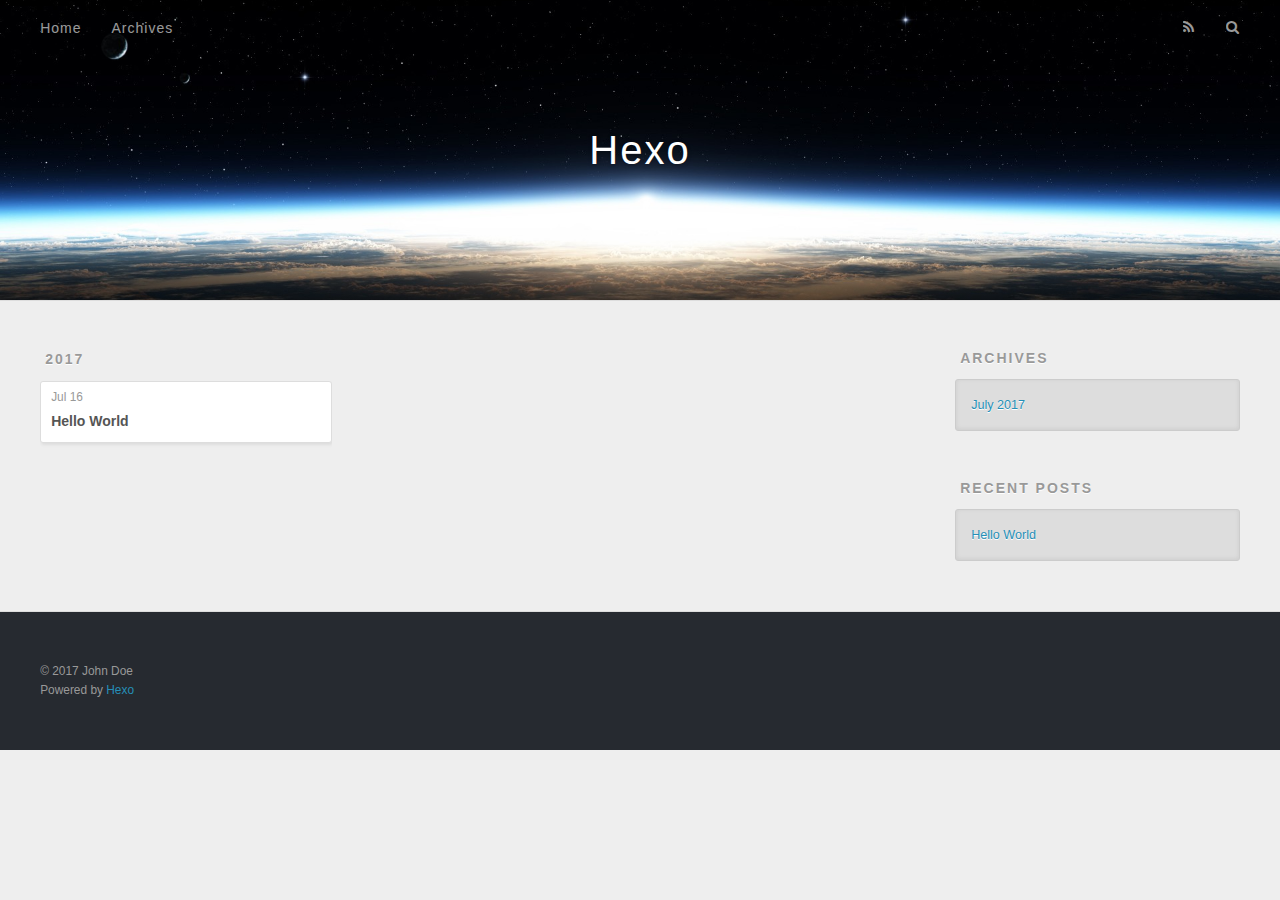
==== archives/index.html @ 39131662 "Site updated: 2017-07-16 11:35:15" ====
<!DOCTYPE html>
<html>
<head>
  <meta charset="utf-8">
  
  <title>Archives | Hexo</title>
  <meta name="viewport" content="width=device-width, initial-scale=1, maximum-scale=1">
  <meta property="og:type" content="website">
<meta property="og:title" content="Hexo">
<meta property="og:url" content="http://yoursite.com/archives/index.html">
<meta property="og:site_name" content="Hexo">
<meta name="twitter:card" content="summary">
<meta name="twitter:title" content="Hexo">
  
    <link rel="alternate" href="/atom.xml" title="Hexo" type="application/atom+xml">
  
  
    <link rel="icon" href="/favicon.png">
  
  
    <link href="//fonts.googleapis.com/css?family=Source+Code+Pro" rel="stylesheet" type="text/css">
  
  <link rel="stylesheet" href="/css/style.css">
  

</head>

<body>
  <div id="container">
    <div id="wrap">
      <header id="header">
  <div id="banner"></div>
  <div id="header-outer" class="outer">
    <div id="header-title" class="inner">
      <h1 id="logo-wrap">
        <a href="/" id="logo">Hexo</a>
      </h1>
      
    </div>
    <div id="header-inner" class="inner">
      <nav id="main-nav">
        <a id="main-nav-toggle" class="nav-icon"></a>
        
          <a class="main-nav-link" href="/">Home</a>
        
          <a class="main-nav-link" href="/archives">Archives</a>
        
      </nav>
      <nav id="sub-nav">
        
          <a id="nav-rss-link" class="nav-icon" href="/atom.xml" title="RSS Feed"></a>
        
        <a id="nav-search-btn" class="nav-icon" title="Search"></a>
      </nav>
      <div id="search-form-wrap">
        <form action="//google.com/search" method="get" accept-charset="UTF-8" class="search-form"><input type="search" name="q" class="search-form-input" placeholder="Search"><button type="submit" class="search-form-submit">&#xF002;</button><input type="hidden" name="sitesearch" value="http://yoursite.com"></form>
      </div>
    </div>
  </div>
</header>
      <div class="outer">
        <section id="main">
  
  
    
    
      
      
      <section class="archives-wrap">
        <div class="archive-year-wrap">
          <a href="/archives/2017" class="archive-year">2017</a>
        </div>
        <div class="archives">
    
    <article class="archive-article archive-type-post">
  <div class="archive-article-inner">
    <header class="archive-article-header">
      <a href="/2017/07/16/hello-world/" class="archive-article-date">
  <time datetime="2017-07-16T03:01:49.778Z" itemprop="datePublished">Jul 16</time>
</a>
      
  
    <h1 itemprop="name">
      <a class="archive-article-title" href="/2017/07/16/hello-world/">Hello World</a>
    </h1>
  

    </header>
  </div>
</article>
  
  
    </div></section>
  

</section>
        
          <aside id="sidebar">
  
    

  
    

  
    
  
    
  <div class="widget-wrap">
    <h3 class="widget-title">Archives</h3>
    <div class="widget">
      <ul class="archive-list"><li class="archive-list-item"><a class="archive-list-link" href="/archives/2017/07/">July 2017</a></li></ul>
    </div>
  </div>


  
    
  <div class="widget-wrap">
    <h3 class="widget-title">Recent Posts</h3>
    <div class="widget">
      <ul>
        
          <li>
            <a href="/2017/07/16/hello-world/">Hello World</a>
          </li>
        
      </ul>
    </div>
  </div>

  
</aside>
        
      </div>
      <footer id="footer">
  
  <div class="outer">
    <div id="footer-info" class="inner">
      &copy; 2017 John Doe<br>
      Powered by <a href="http://hexo.io/" target="_blank">Hexo</a>
    </div>
  </div>
</footer>
    </div>
    <nav id="mobile-nav">
  
    <a href="/" class="mobile-nav-link">Home</a>
  
    <a href="/archives" class="mobile-nav-link">Archives</a>
  
</nav>
    

<script src="//ajax.googleapis.com/ajax/libs/jquery/2.0.3/jquery.min.js"></script>


  <link rel="stylesheet" href="/fancybox/jquery.fancybox.css">
  <script src="/fancybox/jquery.fancybox.pack.js"></script>


<script src="/js/script.js"></script>

  </div>
</body>
</html>
---- css/style.css ----
body {
  width: 100%;
}
body:before,
body:after {
  content: "";
  display: table;
}
body:after {
  clear: both;
}
html,
body,
div,
span,
applet,
object,
iframe,
h1,
h2,
h3,
h4,
h5,
h6,
p,
blockquote,
pre,
a,
abbr,
acronym,
address,
big,
cite,
code,
del,
dfn,
em,
img,
ins,
kbd,
q,
s,
samp,
small,
strike,
strong,
sub,
sup,
tt,
var,
dl,
dt,
dd,
ol,
ul,
li,
fieldset,
form,
label,
legend,
table,
caption,
tbody,
tfoot,
thead,
tr,
th,
td {
  margin: 0;
  padding: 0;
  border: 0;
  outline: 0;
  font-weight: inherit;
  font-style: inherit;
  font-family: inherit;
  font-size: 100%;
  vertical-align: baseline;
}
body {
  line-height: 1;
  color: #000;
  background: #fff;
}
ol,
ul {
  list-style: none;
}
table {
  border-collapse: separate;
  border-spacing: 0;
  vertical-align: middle;
}
caption,
th,
td {
  text-align: left;
  font-weight: normal;
  vertical-align: middle;
}
a img {
  border: none;
}
input,
button {
  margin: 0;
  padding: 0;
}
input::-moz-focus-inner,
button::-moz-focus-inner {
  border: 0;
  padding: 0;
}
@font-face {
  font-family: FontAwesome;
  font-style: normal;
  font-weight: normal;
  src: url("fonts/fontawesome-webfont.eot?v=#4.0.3");
  src: url("fonts/fontawesome-webfont.eot?#iefix&v=#4.0.3") format("embedded-opentype"), url("fonts/fontawesome-webfont.woff?v=#4.0.3") format("woff"), url("fonts/fontawesome-webfont.ttf?v=#4.0.3") format("truetype"), url("fonts/fontawesome-webfont.svg#fontawesomeregular?v=#4.0.3") format("svg");
}
html,
body,
#container {
  height: 100%;
}
body {
  background: #eee;
  font: 14px "Helvetica Neue", Helvetica, Arial, sans-serif;
  -webkit-text-size-adjust: 100%;
}
.outer {
  max-width: 1220px;
  margin: 0 auto;
  padding: 0 20px;
}
.outer:before,
.outer:after {
  content: "";
  display: table;
}
.outer:after {
  clear: both;
}
.inner {
  display: inline;
  float: left;
  width: 98.33333333333333%;
  margin: 0 0.833333333333333%;
}
.left,
.alignleft {
  float: left;
}
.right,
.alignright {
  float: right;
}
.clear {
  clear: both;
}
#container {
  position: relative;
}
.mobile-nav-on {
  overflow: hidden;
}
#wrap {
  height: 100%;
  width: 100%;
  position: absolute;
  top: 0;
  left: 0;
  -webkit-transition: 0.2s ease-out;
  -moz-transition: 0.2s ease-out;
  -ms-transition: 0.2s ease-out;
  transition: 0.2s ease-out;
  z-index: 1;
  background: #eee;
}
.mobile-nav-on #wrap {
  left: 280px;
}
@media screen and (min-width: 768px) {
  #main {
    display: inline;
    float: left;
    width: 73.33333333333333%;
    margin: 0 0.833333333333333%;
  }
}
.article-date,
.article-category-link,
.archive-year,
.widget-title {
  text-decoration: none;
  text-transform: uppercase;
  letter-spacing: 2px;
  color: #999;
  margin-bottom: 1em;
  margin-left: 5px;
  line-height: 1em;
  text-shadow: 0 1px #fff;
  font-weight: bold;
}
.article-inner,
.archive-article-inner {
  background: #fff;
  -webkit-box-shadow: 1px 2px 3px #ddd;
  box-shadow: 1px 2px 3px #ddd;
  border: 1px solid #ddd;
  border-radius: 3px;
}
.article-entry h1,
.widget h1 {
  font-size: 2em;
}
.article-entry h2,
.widget h2 {
  font-size: 1.5em;
}
.article-entry h3,
.widget h3 {
  font-size: 1.3em;
}
.article-entry h4,
.widget h4 {
  font-size: 1.2em;
}
.article-entry h5,
.widget h5 {
  font-size: 1em;
}
.article-entry h6,
.widget h6 {
  font-size: 1em;
  color: #999;
}
.article-entry hr,
.widget hr {
  border: 1px dashed #ddd;
}
.article-entry strong,
.widget strong {
  font-weight: bold;
}
.article-entry em,
.widget em,
.article-entry cite,
.widget cite {
  font-style: italic;
}
.article-entry sup,
.widget sup,
.article-entry sub,
.widget sub {
  font-size: 0.75em;
  line-height: 0;
  position: relative;
  vertical-align: baseline;
}
.article-entry sup,
.widget sup {
  top: -0.5em;
}
.article-entry sub,
.widget sub {
  bottom: -0.2em;
}
.article-entry small,
.widget small {
  font-size: 0.85em;
}
.article-entry acronym,
.widget acronym,
.article-entry abbr,
.widget abbr {
  border-bottom: 1px dotted;
}
.article-entry ul,
.widget ul,
.article-entry ol,
.widget ol,
.article-entry dl,
.widget dl {
  margin: 0 20px;
  line-height: 1.6em;
}
.article-entry ul ul,
.widget ul ul,
.article-entry ol ul,
.widget ol ul,
.article-entry ul ol,
.widget ul ol,
.article-entry ol ol,
.widget ol ol {
  margin-top: 0;
  margin-bottom: 0;
}
.article-entry ul,
.widget ul {
  list-style: disc;
}
.article-entry ol,
.widget ol {
  list-style: decimal;
}
.article-entry dt,
.widget dt {
  font-weight: bold;
}
#header {
  height: 300px;
  position: relative;
  border-bottom: 1px solid #ddd;
}
#header:before,
#header:after {
  content: "";
  position: absolute;
  left: 0;
  right: 0;
  height: 40px;
}
#header:before {
  top: 0;
  background: -webkit-linear-gradient(rgba(0,0,0,0.2), transparent);
  background: -moz-linear-gradient(rgba(0,0,0,0.2), transparent);
  background: -ms-linear-gradient(rgba(0,0,0,0.2), transparent);
  background: linear-gradient(rgba(0,0,0,0.2), transparent);
}
#header:after {
  bottom: 0;
  background: -webkit-linear-gradient(transparent, rgba(0,0,0,0.2));
  background: -moz-linear-gradient(transparent, rgba(0,0,0,0.2));
  background: -ms-linear-gradient(transparent, rgba(0,0,0,0.2));
  background: linear-gradient(transparent, rgba(0,0,0,0.2));
}
#header-outer {
  height: 100%;
  position: relative;
}
#header-inner {
  position: relative;
  overflow: hidden;
}
#banner {
  position: absolute;
  top: 0;
  left: 0;
  width: 100%;
  height: 100%;
  background: url("images/banner.jpg") center #000;
  -webkit-background-size: cover;
  -moz-background-size: cover;
  background-size: cover;
  z-index: -1;
}
#header-title {
  text-align: center;
  height: 40px;
  position: absolute;
  top: 50%;
  left: 0;
  margin-top: -20px;
}
#logo,
#subtitle {
  text-decoration: none;
  color: #fff;
  font-weight: 300;
  text-shadow: 0 1px 4px rgba(0,0,0,0.3);
}
#logo {
  font-size: 40px;
  line-height: 40px;
  letter-spacing: 2px;
}
#subtitle {
  font-size: 16px;
  line-height: 16px;
  letter-spacing: 1px;
}
#subtitle-wrap {
  margin-top: 16px;
}
#main-nav {
  float: left;
  margin-left: -15px;
}
.nav-icon,
.main-nav-link {
  float: left;
  color: #fff;
  opacity: 0.6;
  text-decoration: none;
  text-shadow: 0 1px rgba(0,0,0,0.2);
  -webkit-transition: opacity 0.2s;
  -moz-transition: opacity 0.2s;
  -ms-transition: opacity 0.2s;
  transition: opacity 0.2s;
  display: block;
  padding: 20px 15px;
}
.nav-icon:hover,
.main-nav-link:hover {
  opacity: 1;
}
.nav-icon {
  font-family: FontAwesome;
  text-align: center;
  font-size: 14px;
  width: 14px;
  height: 14px;
  padding: 20px 15px;
  position: relative;
  cursor: pointer;
}
.main-nav-link {
  font-weight: 300;
  letter-spacing: 1px;
}
@media screen and (max-width: 479px) {
  .main-nav-link {
    display: none;
  }
}
#main-nav-toggle {
  display: none;
}
#main-nav-toggle:before {
  content: "\f0c9";
}
@media screen and (max-width: 479px) {
  #main-nav-toggle {
    display: block;
  }
}
#sub-nav {
  float: right;
  margin-right: -15px;
}
#nav-rss-link:before {
  content: "\f09e";
}
#nav-search-btn:before {
  content: "\f002";
}
#search-form-wrap {
  position: absolute;
  top: 15px;
  width: 150px;
  height: 30px;
  right: -150px;
  opacity: 0;
  -webkit-transition: 0.2s ease-out;
  -moz-transition: 0.2s ease-out;
  -ms-transition: 0.2s ease-out;
  transition: 0.2s ease-out;
}
#search-form-wrap.on {
  opacity: 1;
  right: 0;
}
@media screen and (max-width: 479px) {
  #search-form-wrap {
    width: 100%;
    right: -100%;
  }
}
.search-form {
  position: absolute;
  top: 0;
  left: 0;
  right: 0;
  background: #fff;
  padding: 5px 15px;
  border-radius: 15px;
  -webkit-box-shadow: 0 0 10px rgba(0,0,0,0.3);
  box-shadow: 0 0 10px rgba(0,0,0,0.3);
}
.search-form-input {
  border: none;
  background: none;
  color: #555;
  width: 100%;
  font: 13px "Helvetica Neue", Helvetica, Arial, sans-serif;
  outline: none;
}
.search-form-input::-webkit-search-results-decoration,
.search-form-input::-webkit-search-cancel-button {
  -webkit-appearance: none;
}
.search-form-submit {
  position: absolute;
  top: 50%;
  right: 10px;
  margin-top: -7px;
  font: 13px FontAwesome;
  border: none;
  background: none;
  color: #bbb;
  cursor: pointer;
}
.search-form-submit:hover,
.search-form-submit:focus {
  color: #777;
}
.article {
  margin: 50px 0;
}
.article-inner {
  overflow: hidden;
}
.article-meta:before,
.article-meta:after {
  content: "";
  display: table;
}
.article-meta:after {
  clear: both;
}
.article-date {
  float: left;
}
.article-category {
  float: left;
  line-height: 1em;
  color: #ccc;
  text-shadow: 0 1px #fff;
  margin-left: 8px;
}
.article-category:before {
  content: "\2022";
}
.article-category-link {
  margin: 0 12px 1em;
}
.article-header {
  padding: 20px 20px 0;
}
.article-title {
  text-decoration: none;
  font-size: 2em;
  font-weight: bold;
  color: #555;
  line-height: 1.1em;
  -webkit-transition: color 0.2s;
  -moz-transition: color 0.2s;
  -ms-transition: color 0.2s;
  transition: color 0.2s;
}
a.article-title:hover {
  color: #258fb8;
}
.article-entry {
  color: #555;
  padding: 0 20px;
}
.article-entry:before,
.article-entry:after {
  content: "";
  display: table;
}
.article-entry:after {
  clear: both;
}
.article-entry p,
.article-entry table {
  line-height: 1.6em;
  margin: 1.6em 0;
}
.article-entry h1,
.article-entry h2,
.article-entry h3,
.article-entry h4,
.article-entry h5,
.article-entry h6 {
  font-weight: bold;
}
.article-entry h1,
.article-entry h2,
.article-entry h3,
.article-entry h4,
.article-entry h5,
.article-entry h6 {
  line-height: 1.1em;
  margin: 1.1em 0;
}
.article-entry a {
  color: #258fb8;
  text-decoration: none;
}
.article-entry a:hover {
  text-decoration: underline;
}
.article-entry ul,
.article-entry ol,
.article-entry dl {
  margin-top: 1.6em;
  margin-bottom: 1.6em;
}
.article-entry img,
.article-entry video {
  max-width: 100%;
  height: auto;
  display: block;
  margin: auto;
}
.article-entry iframe {
  border: none;
}
.article-entry table {
  width: 100%;
  border-collapse: collapse;
  border-spacing: 0;
}
.article-entry th {
  font-weight: bold;
  border-bottom: 3px solid #ddd;
  padding-bottom: 0.5em;
}
.article-entry td {
  border-bottom: 1px solid #ddd;
  padding: 10px 0;
}
.article-entry blockquote {
  font-family: Georgia, "Times New Roman", serif;
  font-size: 1.4em;
  margin: 1.6em 20px;
  text-align: center;
}
.article-entry blockquote footer {
  font-size: 14px;
  margin: 1.6em 0;
  font-family: "Helvetica Neue", Helvetica, Arial, sans-serif;
}
.article-entry blockquote footer cite:before {
  content: "—";
  padding: 0 0.5em;
}
.article-entry .pullquote {
  text-align: left;
  width: 45%;
  margin: 0;
}
.article-entry .pullquote.left {
  margin-left: 0.5em;
  margin-right: 1em;
}
.article-entry .pullquote.right {
  margin-right: 0.5em;
  margin-left: 1em;
}
.article-entry .caption {
  color: #999;
  display: block;
  font-size: 0.9em;
  margin-top: 0.5em;
  position: relative;
  text-align: center;
}
.article-entry .video-container {
  position: relative;
  padding-top: 56.25%;
  height: 0;
  overflow: hidden;
}
.article-entry .video-container iframe,
.article-entry .video-container object,
.article-entry .video-container embed {
  position: absolute;
  top: 0;
  left: 0;
  width: 100%;
  height: 100%;
  margin-top: 0;
}
.article-more-link a {
  display: inline-block;
  line-height: 1em;
  padding: 6px 15px;
  border-radius: 15px;
  background: #eee;
  color: #999;
  text-shadow: 0 1px #fff;
  text-decoration: none;
}
.article-more-link a:hover {
  background: #258fb8;
  color: #fff;
  text-decoration: none;
  text-shadow: 0 1px #1e7293;
}
.article-footer {
  font-size: 0.85em;
  line-height: 1.6em;
  border-top: 1px solid #ddd;
  padding-top: 1.6em;
  margin: 0 20px 20px;
}
.article-footer:before,
.article-footer:after {
  content: "";
  display: table;
}
.article-footer:after {
  clear: both;
}
.article-footer a {
  color: #999;
  text-decoration: none;
}
.article-footer a:hover {
  color: #555;
}
.article-tag-list-item {
  float: left;
  margin-right: 10px;
}
.article-tag-list-link:before {
  content: "#";
}
.article-comment-link {
  float: right;
}
.article-comment-link:before {
  content: "\f075";
  font-family: FontAwesome;
  padding-right: 8px;
}
.article-share-link {
  cursor: pointer;
  float: right;
  margin-left: 20px;
}
.article-share-link:before {
  content: "\f064";
  font-family: FontAwesome;
  padding-right: 6px;
}
#article-nav {
  position: relative;
}
#article-nav:before,
#article-nav:after {
  content: "";
  display: table;
}
#article-nav:after {
  clear: both;
}
@media screen and (min-width: 768px) {
  #article-nav {
    margin: 50px 0;
  }
  #article-nav:before {
    width: 8px;
    height: 8px;
    position: absolute;
    top: 50%;
    left: 50%;
    margin-top: -4px;
    margin-left: -4px;
    content: "";
    border-radius: 50%;
    background: #ddd;
    -webkit-box-shadow: 0 1px 2px #fff;
    box-shadow: 0 1px 2px #fff;
  }
}
.article-nav-link-wrap {
  text-decoration: none;
  text-shadow: 0 1px #fff;
  color: #999;
  -webkit-box-sizing: border-box;
  -moz-box-sizing: border-box;
  box-sizing: border-box;
  margin-top: 50px;
  text-align: center;
  display: block;
}
.article-nav-link-wrap:hover {
  color: #555;
}
@media screen and (min-width: 768px) {
  .article-nav-link-wrap {
    width: 50%;
    margin-top: 0;
  }
}
@media screen and (min-width: 768px) {
  #article-nav-newer {
    float: left;
    text-align: right;
    padding-right: 20px;
  }
}
@media screen and (min-width: 768px) {
  #article-nav-older {
    float: right;
    text-align: left;
    padding-left: 20px;
  }
}
.article-nav-caption {
  text-transform: uppercase;
  letter-spacing: 2px;
  color: #ddd;
  line-height: 1em;
  font-weight: bold;
}
#article-nav-newer .article-nav-caption {
  margin-right: -2px;
}
.article-nav-title {
  font-size: 0.85em;
  line-height: 1.6em;
  margin-top: 0.5em;
}
.article-share-box {
  position: absolute;
  display: none;
  background: #fff;
  -webkit-box-shadow: 1px 2px 10px rgba(0,0,0,0.2);
  box-shadow: 1px 2px 10px rgba(0,0,0,0.2);
  border-radius: 3px;
  margin-left: -145px;
  overflow: hidden;
  z-index: 1;
}
.article-share-box.on {
  display: block;
}
.article-share-input {
  width: 100%;
  background: none;
  -webkit-box-sizing: border-box;
  -moz-box-sizing: border-box;
  box-sizing: border-box;
  font: 14px "Helvetica Neue", Helvetica, Arial, sans-serif;
  padding: 0 15px;
  color: #555;
  outline: none;
  border: 1px solid #ddd;
  border-radius: 3px 3px 0 0;
  height: 36px;
  line-height: 36px;
}
.article-share-links {
  background: #eee;
}
.article-share-links:before,
.article-share-links:after {
  content: "";
  display: table;
}
.article-share-links:after {
  clear: both;
}
.article-share-twitter,
.article-share-facebook,
.article-share-pinterest,
.article-share-google {
  width: 50px;
  height: 36px;
  display: block;
  float: left;
  position: relative;
  color: #999;
  text-shadow: 0 1px #fff;
}
.article-share-twitter:before,
.article-share-facebook:before,
.article-share-pinterest:before,
.article-share-google:before {
  font-size: 20px;
  font-family: FontAwesome;
  width: 20px;
  height: 20px;
  position: absolute;
  top: 50%;
  left: 50%;
  margin-top: -10px;
  margin-left: -10px;
  text-align: center;
}
.article-share-twitter:hover,
.article-share-facebook:hover,
.article-share-pinterest:hover,
.article-share-google:hover {
  color: #fff;
}
.article-share-twitter:before {
  content: "\f099";
}
.article-share-twitter:hover {
  background: #00aced;
  text-shadow: 0 1px #008abe;
}
.article-share-facebook:before {
  content: "\f09a";
}
.article-share-facebook:hover {
  background: #3b5998;
  text-shadow: 0 1px #2f477a;
}
.article-share-pinterest:before {
  content: "\f0d2";
}
.article-share-pinterest:hover {
  background: #cb2027;
  text-shadow: 0 1px #a21a1f;
}
.article-share-google:before {
  content: "\f0d5";
}
.article-share-google:hover {
  background: #dd4b39;
  text-shadow: 0 1px #be3221;
}
.article-gallery {
  background: #000;
  position: relative;
}
.article-gallery-photos {
  position: relative;
  overflow: hidden;
}
.article-gallery-img {
  display: none;
  max-width: 100%;
}
.article-gallery-img:first-child {
  display: block;
}
.article-gallery-img.loaded {
  position: absolute;
  display: block;
}
.article-gallery-img img {
  display: block;
  max-width: 100%;
  margin: 0 auto;
}
#comments {
  background: #fff;
  -webkit-box-shadow: 1px 2px 3px #ddd;
  box-shadow: 1px 2px 3px #ddd;
  padding: 20px;
  border: 1px solid #ddd;
  border-radius: 3px;
  margin: 50px 0;
}
#comments a {
  color: #258fb8;
}
.archives-wrap {
  margin: 50px 0;
}
.archives:before,
.archives:after {
  content: "";
  display: table;
}
.archives:after {
  clear: both;
}
.archive-year-wrap {
  margin-bottom: 1em;
}
.archives {
  -webkit-column-gap: 10px;
  -moz-column-gap: 10px;
  column-gap: 10px;
}
@media screen and (min-width: 480px) and (max-width: 767px) {
  .archives {
    -webkit-column-count: 2;
    -moz-column-count: 2;
    column-count: 2;
  }
}
@media screen and (min-width: 768px) {
  .archives {
    -webkit-column-count: 3;
    -moz-column-count: 3;
    column-count: 3;
  }
}
.archive-article {
  -webkit-column-break-inside: avoid;
  page-break-inside: avoid;
  overflow: hidden;
  break-inside: avoid-column;
}
.archive-article-inner {
  padding: 10px;
  margin-bottom: 15px;
}
.archive-article-title {
  text-decoration: none;
  font-weight: bold;
  color: #555;
  -webkit-transition: color 0.2s;
  -moz-transition: color 0.2s;
  -ms-transition: color 0.2s;
  transition: color 0.2s;
  line-height: 1.6em;
}
.archive-article-title:hover {
  color: #258fb8;
}
.archive-article-footer {
  margin-top: 1em;
}
.archive-article-date {
  color: #999;
  text-decoration: none;
  font-size: 0.85em;
  line-height: 1em;
  margin-bottom: 0.5em;
  display: block;
}
#page-nav {
  margin: 50px auto;
  background: #fff;
  -webkit-box-shadow: 1px 2px 3px #ddd;
  box-shadow: 1px 2px 3px #ddd;
  border: 1px solid #ddd;
  border-radius: 3px;
  text-align: center;
  color: #999;
  overflow: hidden;
}
#page-nav:before,
#page-nav:after {
  content: "";
  display: table;
}
#page-nav:after {
  clear: both;
}
#page-nav a,
#page-nav span {
  padding: 10px 20px;
  line-height: 1;
  height: 2ex;
}
#page-nav a {
  color: #999;
  text-decoration: none;
}
#page-nav a:hover {
  background: #999;
  color: #fff;
}
#page-nav .prev {
  float: left;
}
#page-nav .next {
  float: right;
}
#page-nav .page-number {
  display: inline-block;
}
@media screen and (max-width: 479px) {
  #page-nav .page-number {
    display: none;
  }
}
#page-nav .current {
  color: #555;
  font-weight: bold;
}
#page-nav .space {
  color: #ddd;
}
#footer {
  background: #262a30;
  padding: 50px 0;
  border-top: 1px solid #ddd;
  color: #999;
}
#footer a {
  color: #258fb8;
  text-decoration: none;
}
#footer a:hover {
  text-decoration: underline;
}
#footer-info {
  line-height: 1.6em;
  font-size: 0.85em;
}
.article-entry pre,
.article-entry .highlight {
  background: #2d2d2d;
  margin: 0 -20px;
  padding: 15px 20px;
  border-style: solid;
  border-color: #ddd;
  border-width: 1px 0;
  overflow: auto;
  color: #ccc;
  line-height: 22.400000000000002px;
}
.article-entry .highlight .gutter pre,
.article-entry .gist .gist-file .gist-data .line-numbers {
  color: #666;
  font-size: 0.85em;
}
.article-entry pre,
.article-entry code {
  font-family: "Source Code Pro", Consolas, Monaco, Menlo, Consolas, monospace;
}
.article-entry code {
  background: #eee;
  text-shadow: 0 1px #fff;
  padding: 0 0.3em;
}
.article-entry pre code {
  background: none;
  text-shadow: none;
  padding: 0;
}
.article-entry .highlight pre {
  border: none;
  margin: 0;
  padding: 0;
}
.article-entry .highlight table {
  margin: 0;
  width: auto;
}
.article-entry .highlight td {
  border: none;
  padding: 0;
}
.article-entry .highlight figcaption {
  font-size: 0.85em;
  color: #999;
  line-height: 1em;
  margin-bottom: 1em;
}
.article-entry .highlight figcaption:before,
.article-entry .highlight figcaption:after {
  content: "";
  display: table;
}
.article-entry .highlight figcaption:after {
  clear: both;
}
.article-entry .highlight figcaption a {
  float: right;
}
.article-entry .highlight .gutter pre {
  text-align: right;
  padding-right: 20px;
}
.article-entry .highlight .line {
  height: 22.400000000000002px;
}
.article-entry .highlight .line.marked {
  background: #515151;
}
.article-entry .gist {
  margin: 0 -20px;
  border-style: solid;
  border-color: #ddd;
  border-width: 1px 0;
  background: #2d2d2d;
  padding: 15px 20px 15px 0;
}
.article-entry .gist .gist-file {
  border: none;
  font-family: "Source Code Pro", Consolas, Monaco, Menlo, Consolas, monospace;
  margin: 0;
}
.article-entry .gist .gist-file .gist-data {
  background: none;
  border: none;
}
.article-entry .gist .gist-file .gist-data .line-numbers {
  background: none;
  border: none;
  padding: 0 20px 0 0;
}
.article-entry .gist .gist-file .gist-data .line-data {
  padding: 0 !important;
}
.article-entry .gist .gist-file .highlight {
  margin: 0;
  padding: 0;
  border: none;
}
.article-entry .gist .gist-file .gist-meta {
  background: #2d2d2d;
  color: #999;
  font: 0.85em "Helvetica Neue", Helvetica, Arial, sans-serif;
  text-shadow: 0 0;
  padding: 0;
  margin-top: 1em;
  margin-left: 20px;
}
.article-entry .gist .gist-file .gist-meta a {
  color: #258fb8;
  font-weight: normal;
}
.article-entry .gist .gist-file .gist-meta a:hover {
  text-decoration: underline;
}
pre .comment,
pre .title {
  color: #999;
}
pre .variable,
pre .attribute,
pre .tag,
pre .regexp,
pre .ruby .constant,
pre .xml .tag .title,
pre .xml .pi,
pre .xml .doctype,
pre .html .doctype,
pre .css .id,
pre .css .class,
pre .css .pseudo {
  color: #f2777a;
}
pre .number,
pre .preprocessor,
pre .built_in,
pre .literal,
pre .params,
pre .constant {
  color: #f99157;
}
pre .class,
pre .ruby .class .title,
pre .css .rules .attribute {
  color: #9c9;
}
pre .string,
pre .value,
pre .inheritance,
pre .header,
pre .ruby .symbol,
pre .xml .cdata {
  color: #9c9;
}
pre .css .hexcolor {
  color: #6cc;
}
pre .function,
pre .python .decorator,
pre .python .title,
pre .ruby .function .title,
pre .ruby .title .keyword,
pre .perl .sub,
pre .javascript .title,
pre .coffeescript .title {
  color: #69c;
}
pre .keyword,
pre .javascript .function {
  color: #c9c;
}
@media screen and (max-width: 479px) {
  #mobile-nav {
    position: absolute;
    top: 0;
    left: 0;
    width: 280px;
    height: 100%;
    background: #191919;
    border-right: 1px solid #fff;
  }
}
@media screen and (max-width: 479px) {
  .mobile-nav-link {
    display: block;
    color: #999;
    text-decoration: none;
    padding: 15px 20px;
    font-weight: bold;
  }
  .mobile-nav-link:hover {
    color: #fff;
  }
}
@media screen and (min-width: 768px) {
  #sidebar {
    display: inline;
    float: left;
    width: 23.333333333333332%;
    margin: 0 0.833333333333333%;
  }
}
.widget-wrap {
  margin: 50px 0;
}
.widget {
  color: #777;
  text-shadow: 0 1px #fff;
  background: #ddd;
  -webkit-box-shadow: 0 -1px 4px #ccc inset;
  box-shadow: 0 -1px 4px #ccc inset;
  border: 1px solid #ccc;
  padding: 15px;
  border-radius: 3px;
}
.widget a {
  color: #258fb8;
  text-decoration: none;
}
.widget a:hover {
  text-decoration: underline;
}
.widget ul ul,
.widget ol ul,
.widget dl ul,
.widget ul ol,
.widget ol ol,
.widget dl ol,
.widget ul dl,
.widget ol dl,
.widget dl dl {
  margin-left: 15px;
  list-style: disc;
}
.widget {
  line-height: 1.6em;
  word-wrap: break-word;
  font-size: 0.9em;
}
.widget ul,
.widget ol {
  list-style: none;
  margin: 0;
}
.widget ul ul,
.widget ol ul,
.widget ul ol,
.widget ol ol {
  margin: 0 20px;
}
.widget ul ul,
.widget ol ul {
  list-style: disc;
}
.widget ul ol,
.widget ol ol {
  list-style: decimal;
}
.category-list-count,
.tag-list-count,
.archive-list-count {
  padding-left: 5px;
  color: #999;
  font-size: 0.85em;
}
.category-list-count:before,
.tag-list-count:before,
.archive-list-count:before {
  content: "(";
}
.category-list-count:after,
.tag-list-count:after,
.archive-list-count:after {
  content: ")";
}
.tagcloud a {
  margin-right: 5px;
  display: inline-block;
}
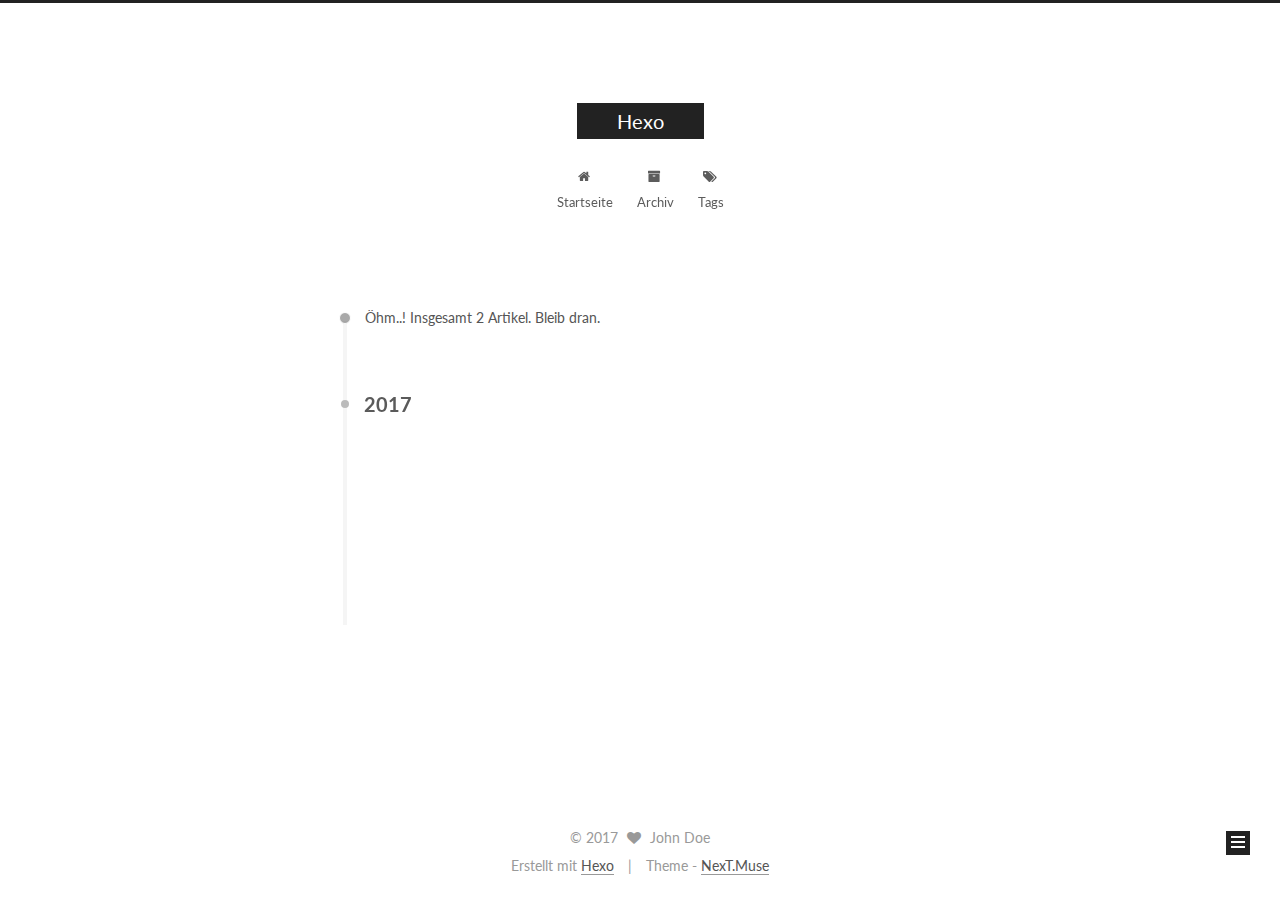
==== commit 44f19e75: "Site updated: 2017-07-16 12:05:04" ====
--- a/archives/index.html
+++ b/archives/index.html
@@ -1,166 +1,586 @@
 <!DOCTYPE html>
-<html>
+
+
+
+  
+
+
+<html class="theme-next muse use-motion" lang="">
 <head>
-  <meta charset="utf-8">
-  
-  <title>Archives | Hexo</title>
-  <meta name="viewport" content="width=device-width, initial-scale=1, maximum-scale=1">
-  <meta property="og:type" content="website">
+  <meta charset="UTF-8"/>
+<meta http-equiv="X-UA-Compatible" content="IE=edge" />
+<meta name="viewport" content="width=device-width, initial-scale=1, maximum-scale=1"/>
+
+
+
+
+
+
+
+
+
+<meta http-equiv="Cache-Control" content="no-transform" />
+<meta http-equiv="Cache-Control" content="no-siteapp" />
+
+
+
+
+
+
+
+
+
+
+
+
+
+
+
+  
+  
+  <link href="/lib/fancybox/source/jquery.fancybox.css?v=2.1.5" rel="stylesheet" type="text/css" />
+
+
+
+
+  
+  
+  
+  
+
+  
+    
+    
+  
+
+  
+
+  
+
+  
+
+  
+
+  
+    
+    
+    <link href="//fonts.googleapis.com/css?family=Lato:300,300italic,400,400italic,700,700italic&subset=latin,latin-ext" rel="stylesheet" type="text/css">
+  
+
+
+
+
+
+
+<link href="/lib/font-awesome/css/font-awesome.min.css?v=4.6.2" rel="stylesheet" type="text/css" />
+
+<link href="/css/main.css?v=5.1.1" rel="stylesheet" type="text/css" />
+
+
+  <meta name="keywords" content="Hexo, NexT" />
+
+
+
+
+
+
+
+
+  <link rel="shortcut icon" type="image/x-icon" href="/favicon.ico?v=5.1.1" />
+
+
+
+
+
+
+<meta property="og:type" content="website">
 <meta property="og:title" content="Hexo">
 <meta property="og:url" content="http://yoursite.com/archives/index.html">
 <meta property="og:site_name" content="Hexo">
 <meta name="twitter:card" content="summary">
 <meta name="twitter:title" content="Hexo">
-  
-    <link rel="alternate" href="/atom.xml" title="Hexo" type="application/atom+xml">
-  
-  
-    <link rel="icon" href="/favicon.png">
-  
-  
-    <link href="//fonts.googleapis.com/css?family=Source+Code+Pro" rel="stylesheet" type="text/css">
-  
-  <link rel="stylesheet" href="/css/style.css">
-  
+
+
+
+<script type="text/javascript" id="hexo.configurations">
+  var NexT = window.NexT || {};
+  var CONFIG = {
+    root: '/',
+    scheme: 'Muse',
+    sidebar: {"position":"left","display":"post","offset":12,"offset_float":0,"b2t":false,"scrollpercent":false,"onmobile":false},
+    fancybox: true,
+    motion: true,
+    duoshuo: {
+      userId: '0',
+      author: 'Author'
+    },
+    algolia: {
+      applicationID: '',
+      apiKey: '',
+      indexName: '',
+      hits: {"per_page":10},
+      labels: {"input_placeholder":"Search for Posts","hits_empty":"We didn't find any results for the search: ${query}","hits_stats":"${hits} results found in ${time} ms"}
+    }
+  };
+</script>
+
+
+
+  <link rel="canonical" href="http://yoursite.com/archives/"/>
+
+
+
+
+
+  <title>Archiv | Hexo</title>
+  
+
+
+
+
+
+
+
+
+
+
+
+
+
 
 </head>
 
-<body>
-  <div id="container">
-    <div id="wrap">
-      <header id="header">
-  <div id="banner"></div>
-  <div id="header-outer" class="outer">
-    <div id="header-title" class="inner">
-      <h1 id="logo-wrap">
-        <a href="/" id="logo">Hexo</a>
-      </h1>
-      
+<body itemscope itemtype="http://schema.org/WebPage" lang="">
+
+  
+  
+    
+  
+
+  <div class="container sidebar-position-left  page-archive  ">
+    <div class="headband"></div>
+
+    <header id="header" class="header" itemscope itemtype="http://schema.org/WPHeader">
+      <div class="header-inner"><div class="site-brand-wrapper">
+  <div class="site-meta ">
+    
+
+    <div class="custom-logo-site-title">
+      <a href="/"  class="brand" rel="start">
+        <span class="logo-line-before"><i></i></span>
+        <span class="site-title">Hexo</span>
+        <span class="logo-line-after"><i></i></span>
+      </a>
     </div>
-    <div id="header-inner" class="inner">
-      <nav id="main-nav">
-        <a id="main-nav-toggle" class="nav-icon"></a>
-        
-          <a class="main-nav-link" href="/">Home</a>
-        
-          <a class="main-nav-link" href="/archives">Archives</a>
-        
-      </nav>
-      <nav id="sub-nav">
-        
-          <a id="nav-rss-link" class="nav-icon" href="/atom.xml" title="RSS Feed"></a>
-        
-        <a id="nav-search-btn" class="nav-icon" title="Search"></a>
-      </nav>
-      <div id="search-form-wrap">
-        <form action="//google.com/search" method="get" accept-charset="UTF-8" class="search-form"><input type="search" name="q" class="search-form-input" placeholder="Search"><button type="submit" class="search-form-submit">&#xF002;</button><input type="hidden" name="sitesearch" value="http://yoursite.com"></form>
+      
+        <p class="site-subtitle"></p>
+      
+  </div>
+
+  <div class="site-nav-toggle">
+    <button>
+      <span class="btn-bar"></span>
+      <span class="btn-bar"></span>
+      <span class="btn-bar"></span>
+    </button>
+  </div>
+</div>
+
+<nav class="site-nav">
+  
+
+  
+    <ul id="menu" class="menu">
+      
+        
+        <li class="menu-item menu-item-home">
+          <a href="/" rel="section">
+            
+              <i class="menu-item-icon fa fa-fw fa-home"></i> <br />
+            
+            Startseite
+          </a>
+        </li>
+      
+        
+        <li class="menu-item menu-item-archives">
+          <a href="/archives/" rel="section">
+            
+              <i class="menu-item-icon fa fa-fw fa-archive"></i> <br />
+            
+            Archiv
+          </a>
+        </li>
+      
+        
+        <li class="menu-item menu-item-tags">
+          <a href="/tags/" rel="section">
+            
+              <i class="menu-item-icon fa fa-fw fa-tags"></i> <br />
+            
+            Tags
+          </a>
+        </li>
+      
+
+      
+    </ul>
+  
+
+  
+</nav>
+
+
+
+ </div>
+    </header>
+
+    <main id="main" class="main">
+      <div class="main-inner">
+        <div class="content-wrap">
+          <div id="content" class="content">
+            
+
+  <section id="posts" class="posts-collapse">
+    <span class="archive-move-on"></span>
+
+    <span class="archive-page-counter">
+      
+      
+      
+        
+      
+      Öhm..! Insgesamt 2 Artikel. Bleib dran.
+    </span>
+
+    
+
+      
+      
+      
+
+      
+        
+        <div class="collection-title">
+          <h2 class="archive-year motion-element" id="archive-year-2017">2017</h2>
+        </div>
+      
+      
+
+      
+
+  <article class="post post-type-normal" itemscope itemtype="http://schema.org/Article">
+    <header class="post-header">
+
+      <h2 class="post-title">
+        
+            <a class="post-title-link" href="/2017/07/16/my-first-blog/" itemprop="url">
+              
+                <span itemprop="name">my-first-blog</span>
+              
+            </a>
+        
+      </h2>
+
+      <div class="post-meta">
+        <time class="post-time" itemprop="dateCreated"
+              datetime="2017-07-16T11:54:43+08:00"
+              content="2017-07-16" >
+          07-16
+        </time>
       </div>
+
+    </header>
+  </article>
+
+
+
+    
+
+      
+      
+      
+
+      
+      
+
+      
+
+  <article class="post post-type-normal" itemscope itemtype="http://schema.org/Article">
+    <header class="post-header">
+
+      <h2 class="post-title">
+        
+            <a class="post-title-link" href="/2017/07/16/hello-world/" itemprop="url">
+              
+                <span itemprop="name">Hello World</span>
+              
+            </a>
+        
+      </h2>
+
+      <div class="post-meta">
+        <time class="post-time" itemprop="dateCreated"
+              datetime="2017-07-16T11:01:49+08:00"
+              content="2017-07-16" >
+          07-16
+        </time>
+      </div>
+
+    </header>
+  </article>
+
+
+
+    
+
+  </section>
+
+  
+
+
+
+          </div>
+          
+
+
+          
+
+        </div>
+        
+          
+  
+  <div class="sidebar-toggle">
+    <div class="sidebar-toggle-line-wrap">
+      <span class="sidebar-toggle-line sidebar-toggle-line-first"></span>
+      <span class="sidebar-toggle-line sidebar-toggle-line-middle"></span>
+      <span class="sidebar-toggle-line sidebar-toggle-line-last"></span>
     </div>
   </div>
-</header>
-      <div class="outer">
-        <section id="main">
-  
-  
-    
-    
-      
-      
-      <section class="archives-wrap">
-        <div class="archive-year-wrap">
-          <a href="/archives/2017" class="archive-year">2017</a>
+
+  <aside id="sidebar" class="sidebar">
+    
+    <div class="sidebar-inner">
+
+      
+
+      
+
+      <section class="site-overview sidebar-panel sidebar-panel-active">
+        <div class="site-author motion-element" itemprop="author" itemscope itemtype="http://schema.org/Person">
+          <img class="site-author-image" itemprop="image"
+               src="/images/avatar.gif"
+               alt="John Doe" />
+          <p class="site-author-name" itemprop="name">John Doe</p>
+           
+              <p class="site-description motion-element" itemprop="description"></p>
+          
         </div>
-        <div class="archives">
-    
-    <article class="archive-article archive-type-post">
-  <div class="archive-article-inner">
-    <header class="archive-article-header">
-      <a href="/2017/07/16/hello-world/" class="archive-article-date">
-  <time datetime="2017-07-16T03:01:49.778Z" itemprop="datePublished">Jul 16</time>
-</a>
-      
-  
-    <h1 itemprop="name">
-      <a class="archive-article-title" href="/2017/07/16/hello-world/">Hello World</a>
-    </h1>
-  
-
-    </header>
+        <nav class="site-state motion-element">
+
+          
+            <div class="site-state-item site-state-posts">
+              <a href="/archives/">
+                <span class="site-state-item-count">2</span>
+                <span class="site-state-item-name">Artikel</span>
+              </a>
+            </div>
+          
+
+          
+
+          
+
+        </nav>
+
+        
+
+        <div class="links-of-author motion-element">
+          
+        </div>
+
+        
+        
+
+        
+        
+
+        
+
+
+      </section>
+
+      
+
+      
+
+    </div>
+  </aside>
+
+
+        
+      </div>
+    </main>
+
+    <footer id="footer" class="footer">
+      <div class="footer-inner">
+        <div class="copyright" >
+  
+  &copy; 
+  <span itemprop="copyrightYear">2017</span>
+  <span class="with-love">
+    <i class="fa fa-heart"></i>
+  </span>
+  <span class="author" itemprop="copyrightHolder">John Doe</span>
+</div>
+
+
+<div class="powered-by">
+  Erstellt mit  <a class="theme-link" href="https://hexo.io">Hexo</a>
+</div>
+
+<div class="theme-info">
+  Theme -
+  <a class="theme-link" href="https://github.com/iissnan/hexo-theme-next">
+    NexT.Muse
+  </a>
+</div>
+
+
+        
+
+        
+      </div>
+    </footer>
+
+    
+      <div class="back-to-top">
+        <i class="fa fa-arrow-up"></i>
+        
+      </div>
+    
+
   </div>
-</article>
-  
-  
-    </div></section>
-  
-
-</section>
-        
-          <aside id="sidebar">
-  
-    
-
-  
-    
-
-  
-    
-  
-    
-  <div class="widget-wrap">
-    <h3 class="widget-title">Archives</h3>
-    <div class="widget">
-      <ul class="archive-list"><li class="archive-list-item"><a class="archive-list-link" href="/archives/2017/07/">July 2017</a></li></ul>
-    </div>
-  </div>
-
-
-  
-    
-  <div class="widget-wrap">
-    <h3 class="widget-title">Recent Posts</h3>
-    <div class="widget">
-      <ul>
-        
-          <li>
-            <a href="/2017/07/16/hello-world/">Hello World</a>
-          </li>
-        
-      </ul>
-    </div>
-  </div>
-
-  
-</aside>
-        
-      </div>
-      <footer id="footer">
-  
-  <div class="outer">
-    <div id="footer-info" class="inner">
-      &copy; 2017 John Doe<br>
-      Powered by <a href="http://hexo.io/" target="_blank">Hexo</a>
-    </div>
-  </div>
-</footer>
-    </div>
-    <nav id="mobile-nav">
-  
-    <a href="/" class="mobile-nav-link">Home</a>
-  
-    <a href="/archives" class="mobile-nav-link">Archives</a>
-  
-</nav>
-    
-
-<script src="//ajax.googleapis.com/ajax/libs/jquery/2.0.3/jquery.min.js"></script>
-
-
-  <link rel="stylesheet" href="/fancybox/jquery.fancybox.css">
-  <script src="/fancybox/jquery.fancybox.pack.js"></script>
-
-
-<script src="/js/script.js"></script>
-
-  </div>
+
+  
+
+<script type="text/javascript">
+  if (Object.prototype.toString.call(window.Promise) !== '[object Function]') {
+    window.Promise = null;
+  }
+</script>
+
+
+
+
+
+
+
+
+
+  
+
+
+
+
+
+
+
+
+
+
+
+
+  
+  <script type="text/javascript" src="/lib/jquery/index.js?v=2.1.3"></script>
+
+  
+  <script type="text/javascript" src="/lib/fastclick/lib/fastclick.min.js?v=1.0.6"></script>
+
+  
+  <script type="text/javascript" src="/lib/jquery_lazyload/jquery.lazyload.js?v=1.9.7"></script>
+
+  
+  <script type="text/javascript" src="/lib/velocity/velocity.min.js?v=1.2.1"></script>
+
+  
+  <script type="text/javascript" src="/lib/velocity/velocity.ui.min.js?v=1.2.1"></script>
+
+  
+  <script type="text/javascript" src="/lib/fancybox/source/jquery.fancybox.pack.js?v=2.1.5"></script>
+
+
+  
+
+
+  <script type="text/javascript" src="/js/src/utils.js?v=5.1.1"></script>
+
+  <script type="text/javascript" src="/js/src/motion.js?v=5.1.1"></script>
+
+
+
+  
+  
+
+  
+  
+    <script type="text/javascript" id="motion.page.archive">
+      $('.archive-year').velocity('transition.slideLeftIn');
+    </script>
+  
+
+
+  
+
+
+  <script type="text/javascript" src="/js/src/bootstrap.js?v=5.1.1"></script>
+
+
+
+  
+
+
+  
+
+
+
+
+	
+
+
+
+
+
+  
+
+
+
+
+
+  
+
+
+
+
+
+
+  
+
+
+
+
+
+  
+
+  
+
+  
+
+  
+
+  
+
+  
+
 </body>
-</html>+</html>
--- a/css/main.css
+++ b/css/main.css
@@ -0,0 +1,2518 @@
+/* normalize.css v3.0.2 | MIT License | git.io/normalize */
+html {
+  font-family: sans-serif; /* 1 */
+  -ms-text-size-adjust: 100%; /* 2 */
+  -webkit-text-size-adjust: 100%; /* 2 */
+}
+body {
+  margin: 0;
+}
+article,
+aside,
+details,
+figcaption,
+figure,
+footer,
+header,
+hgroup,
+main,
+menu,
+nav,
+section,
+summary {
+  display: block;
+}
+audio,
+canvas,
+progress,
+video {
+  display: inline-block; /* 1 */
+  vertical-align: baseline; /* 2 */
+}
+audio:not([controls]) {
+  display: none;
+  height: 0;
+}
+[hidden],
+template {
+  display: none;
+}
+a {
+  background-color: transparent;
+}
+a:active,
+a:hover {
+  outline: 0;
+}
+abbr[title] {
+  border-bottom: 1px dotted;
+}
+b,
+strong {
+  font-weight: bold;
+}
+dfn {
+  font-style: italic;
+}
+h1 {
+  font-size: 2em;
+  margin: 0.67em 0;
+}
+mark {
+  background: #ff0;
+  color: #000;
+}
+small {
+  font-size: 80%;
+}
+sub,
+sup {
+  font-size: 75%;
+  line-height: 0;
+  position: relative;
+  vertical-align: baseline;
+}
+sup {
+  top: -0.5em;
+}
+sub {
+  bottom: -0.25em;
+}
+img {
+  border: 0;
+}
+svg:not(:root) {
+  overflow: hidden;
+}
+figure {
+  margin: 1em 40px;
+}
+hr {
+  -moz-box-sizing: content-box;
+  box-sizing: content-box;
+  height: 0;
+}
+pre {
+  overflow: auto;
+}
+code,
+kbd,
+pre,
+samp {
+  font-family: monospace, monospace;
+  font-size: 1em;
+}
+button,
+input,
+optgroup,
+select,
+textarea {
+  color: inherit; /* 1 */
+  font: inherit; /* 2 */
+  margin: 0; /* 3 */
+}
+button {
+  overflow: visible;
+}
+button,
+select {
+  text-transform: none;
+}
+button,
+html input[type="button"],
+input[type="reset"],
+input[type="submit"] {
+  -webkit-appearance: button; /* 2 */
+  cursor: pointer; /* 3 */
+}
+button[disabled],
+html input[disabled] {
+  cursor: default;
+}
+button::-moz-focus-inner,
+input::-moz-focus-inner {
+  border: 0;
+  padding: 0;
+}
+input {
+  line-height: normal;
+}
+input[type="checkbox"],
+input[type="radio"] {
+  box-sizing: border-box; /* 1 */
+  padding: 0; /* 2 */
+}
+input[type="number"]::-webkit-inner-spin-button,
+input[type="number"]::-webkit-outer-spin-button {
+  height: auto;
+}
+input[type="search"] {
+  -webkit-appearance: textfield; /* 1 */
+  -moz-box-sizing: content-box;
+  -webkit-box-sizing: content-box; /* 2 */
+  box-sizing: content-box;
+}
+input[type="search"]::-webkit-search-cancel-button,
+input[type="search"]::-webkit-search-decoration {
+  -webkit-appearance: none;
+}
+fieldset {
+  border: 1px solid #c0c0c0;
+  margin: 0 2px;
+  padding: 0.35em 0.625em 0.75em;
+}
+legend {
+  border: 0; /* 1 */
+  padding: 0; /* 2 */
+}
+textarea {
+  overflow: auto;
+}
+optgroup {
+  font-weight: bold;
+}
+table {
+  border-collapse: collapse;
+  border-spacing: 0;
+}
+td,
+th {
+  padding: 0;
+}
+::selection {
+  background: #262a30;
+  color: #fff;
+}
+body {
+  position: relative;
+  font-family: 'Lato', "PingFang SC", "Microsoft YaHei", sans-serif;
+  font-size: 14px;
+  line-height: 2;
+  color: #555;
+  background: #fff;
+}
+@media (max-width: 767px) {
+  body {
+    padding-right: 0 !important;
+  }
+}
+@media (min-width: 768px) and (max-width: 991px) {
+  body {
+    padding-right: 0 !important;
+  }
+}
+@media (min-width: 1600px) {
+  body {
+    font-size: 16px;
+  }
+}
+h1,
+h2,
+h3,
+h4,
+h5,
+h6 {
+  margin: 0;
+  padding: 0;
+  font-weight: bold;
+  line-height: 1.5;
+  font-family: 'Lato', "PingFang SC", "Microsoft YaHei", sans-serif;
+}
+h2,
+h3,
+h4,
+h5,
+h6 {
+  margin: 20px 0 15px;
+}
+h1 {
+  font-size: 22px;
+}
+@media (max-width: 767px) {
+  h1 {
+    font-size: 18px;
+  }
+}
+h2 {
+  font-size: 20px;
+}
+@media (max-width: 767px) {
+  h2 {
+    font-size: 16px;
+  }
+}
+h3 {
+  font-size: 18px;
+}
+@media (max-width: 767px) {
+  h3 {
+    font-size: 14px;
+  }
+}
+h4 {
+  font-size: 16px;
+}
+@media (max-width: 767px) {
+  h4 {
+    font-size: 12px;
+  }
+}
+h5 {
+  font-size: 14px;
+}
+@media (max-width: 767px) {
+  h5 {
+    font-size: 10px;
+  }
+}
+h6 {
+  font-size: 12px;
+}
+@media (max-width: 767px) {
+  h6 {
+    font-size: 8px;
+  }
+}
+p {
+  margin: 0 0 25px 0;
+}
+a {
+  color: #555;
+  text-decoration: none;
+  border-bottom: 1px solid #999;
+  word-wrap: break-word;
+}
+a:hover {
+  color: #222;
+  border-bottom-color: #222;
+}
+blockquote {
+  margin: 0;
+  padding: 0;
+}
+img {
+  display: block;
+  margin: auto;
+  max-width: 100%;
+  height: auto;
+}
+hr {
+  margin: 40px 0;
+  height: 3px;
+  border: none;
+  background-color: #ddd;
+  background-image: repeating-linear-gradient(-45deg, #fff, #fff 4px, transparent 4px, transparent 8px);
+}
+blockquote {
+  padding: 0 15px;
+  color: #666;
+  border-left: 4px solid #ddd;
+}
+blockquote cite::before {
+  content: "-";
+  padding: 0 5px;
+}
+dt {
+  font-weight: 700;
+}
+dd {
+  margin: 0;
+  padding: 0;
+}
+.text-left {
+  text-align: left;
+}
+.text-center {
+  text-align: center;
+}
+.text-right {
+  text-align: right;
+}
+.text-justify {
+  text-align: justify;
+}
+.text-nowrap {
+  white-space: nowrap;
+}
+.text-lowercase {
+  text-transform: lowercase;
+}
+.text-uppercase {
+  text-transform: uppercase;
+}
+.text-capitalize {
+  text-transform: capitalize;
+}
+.center-block {
+  display: block;
+  margin-left: auto;
+  margin-right: auto;
+}
+.clearfix:before,
+.clearfix:after {
+  content: " ";
+  display: table;
+}
+.clearfix:after {
+  clear: both;
+}
+.pullquote {
+  width: 45%;
+}
+.pullquote.left {
+  float: left;
+  margin-left: 5px;
+  margin-right: 10px;
+}
+.pullquote.right {
+  float: right;
+  margin-left: 10px;
+  margin-right: 5px;
+}
+.affix.affix.affix {
+  position: fixed;
+}
+.translation {
+  margin-top: -20px;
+  font-size: 14px;
+  color: #999;
+}
+.scrollbar-measure {
+  width: 100px;
+  height: 100px;
+  overflow: scroll;
+  position: absolute;
+  top: -9999px;
+}
+.use-motion .motion-element {
+  opacity: 0;
+}
+table {
+  margin: 20px 0;
+  width: 100%;
+  border-collapse: collapse;
+  border-spacing: 0;
+  border: 1px solid #ddd;
+  font-size: 14px;
+  table-layout: fixed;
+  word-wrap: break-all;
+}
+table>tbody>tr:nth-of-type(odd) {
+  background-color: #f9f9f9;
+}
+table>tbody>tr:hover {
+  background-color: #f5f5f5;
+}
+caption,
+th,
+td {
+  padding: 8px;
+  text-align: left;
+  vertical-align: middle;
+  font-weight: normal;
+}
+th,
+td {
+  border-bottom: 3px solid #ddd;
+  border-right: 1px solid #eee;
+}
+th {
+  padding-bottom: 10px;
+  font-weight: 700;
+}
+td {
+  border-bottom-width: 1px;
+}
+html,
+body {
+  height: 100%;
+}
+.container {
+  position: relative;
+  min-height: 100%;
+}
+.header-inner {
+  margin: 0 auto;
+  padding: 100px 0 70px;
+  width: 700px;
+}
+@media (min-width: 1600px) {
+  .container .header-inner {
+    width: 900px;
+  }
+}
+.main {
+  padding-bottom: 150px;
+}
+.main-inner {
+  margin: 0 auto;
+  width: 700px;
+}
+@media (min-width: 1600px) {
+  .container .main-inner {
+    width: 900px;
+  }
+}
+.footer {
+  position: absolute;
+  left: 0;
+  bottom: 0;
+  width: 100%;
+  min-height: 50px;
+}
+.footer-inner {
+  box-sizing: border-box;
+  margin: 20px auto;
+  width: 700px;
+}
+@media (min-width: 1600px) {
+  .container .footer-inner {
+    width: 900px;
+  }
+}
+pre,
+.highlight {
+  overflow: auto;
+  margin: 20px 0;
+  padding: 0;
+  font-size: 13px;
+  color: #4d4d4c;
+  background: #f7f7f7;
+  line-height: 1.6;
+}
+pre,
+code {
+  font-family: consolas, Menlo, "PingFang SC", "Microsoft YaHei", monospace;
+}
+code {
+  padding: 2px 4px;
+  word-wrap: break-word;
+  color: #555;
+  background: #eee;
+  border-radius: 3px;
+  font-size: 13px;
+}
+pre code {
+  padding: 0;
+  color: #4d4d4c;
+  background: none;
+  text-shadow: none;
+}
+.highlight {
+  border-radius: 1px;
+}
+.highlight pre {
+  border: none;
+  margin: 0;
+  padding: 10px 0;
+}
+.highlight table {
+  margin: 0;
+  width: auto;
+  border: none;
+}
+.highlight td {
+  border: none;
+  padding: 0;
+}
+.highlight figcaption {
+  font-size: 1em;
+  color: #4d4d4c;
+  line-height: 1em;
+  margin-bottom: 1em;
+}
+.highlight figcaption:before,
+.highlight figcaption:after {
+  content: " ";
+  display: table;
+}
+.highlight figcaption:after {
+  clear: both;
+}
+.highlight figcaption a {
+  float: right;
+  color: #4d4d4c;
+}
+.highlight figcaption a:hover {
+  border-bottom-color: #4d4d4c;
+}
+.highlight .gutter pre {
+  padding-left: 10px;
+  padding-right: 10px;
+  color: #869194;
+  text-align: right;
+  background-color: #eff2f3;
+}
+.highlight .code pre {
+  width: 100%;
+  padding-left: 10px;
+  padding-right: 10px;
+  background-color: #f7f7f7;
+}
+.highlight .line {
+  height: 20px;
+}
+.gutter {
+  -webkit-user-select: none;
+  -moz-user-select: none;
+  -ms-user-select: none;
+  user-select: none;
+}
+.gist table {
+  width: auto;
+}
+.gist table td {
+  border: none;
+}
+pre .deletion {
+  background: #fdd;
+}
+pre .addition {
+  background: #dfd;
+}
+pre .meta {
+  color: #8959a8;
+}
+pre .comment {
+  color: #8e908c;
+}
+pre .variable,
+pre .attribute,
+pre .tag,
+pre .regexp,
+pre .ruby .constant,
+pre .xml .tag .title,
+pre .xml .pi,
+pre .xml .doctype,
+pre .html .doctype,
+pre .css .id,
+pre .css .class,
+pre .css .pseudo {
+  color: #c82829;
+}
+pre .number,
+pre .preprocessor,
+pre .built_in,
+pre .literal,
+pre .params,
+pre .constant,
+pre .command {
+  color: #f5871f;
+}
+pre .ruby .class .title,
+pre .css .rules .attribute,
+pre .string,
+pre .value,
+pre .inheritance,
+pre .header,
+pre .ruby .symbol,
+pre .xml .cdata,
+pre .special,
+pre .number,
+pre .formula {
+  color: #718c00;
+}
+pre .title,
+pre .css .hexcolor {
+  color: #3e999f;
+}
+pre .function,
+pre .python .decorator,
+pre .python .title,
+pre .ruby .function .title,
+pre .ruby .title .keyword,
+pre .perl .sub,
+pre .javascript .title,
+pre .coffeescript .title {
+  color: #4271ae;
+}
+pre .keyword,
+pre .javascript .function {
+  color: #8959a8;
+}
+.full-image.full-image.full-image {
+  border: none;
+  max-width: 100%;
+  width: auto;
+  margin: 20px auto;
+}
+@media (min-width: 992px) {
+  .full-image.full-image.full-image {
+    max-width: none;
+    width: 110%;
+    margin: 25px -5%;
+  }
+}
+.blockquote-center,
+.page-home .post-type-quote blockquote,
+.page-post-detail .post-type-quote blockquote {
+  position: relative;
+  margin: 40px 0;
+  padding: 0;
+  border-left: none;
+  text-align: center;
+}
+.blockquote-center::before,
+.page-home .post-type-quote blockquote::before,
+.page-post-detail .post-type-quote blockquote::before,
+.blockquote-center::after,
+.page-home .post-type-quote blockquote::after,
+.page-post-detail .post-type-quote blockquote::after {
+  position: absolute;
+  content: ' ';
+  display: block;
+  width: 100%;
+  height: 24px;
+  opacity: 0.2;
+  background-repeat: no-repeat;
+  background-position: 0 -6px;
+  background-size: 22px 22px;
+}
+.blockquote-center::before,
+.page-home .post-type-quote blockquote::before,
+.page-post-detail .post-type-quote blockquote::before {
+  top: -20px;
+  background-image: url("../images/quote-l.svg");
+  border-top: 1px solid #ccc;
+}
+.blockquote-center::after,
+.page-home .post-type-quote blockquote::after,
+.page-post-detail .post-type-quote blockquote::after {
+  bottom: -20px;
+  background-image: url("../images/quote-r.svg");
+  border-bottom: 1px solid #ccc;
+  background-position: 100% 8px;
+}
+.blockquote-center p,
+.page-home .post-type-quote blockquote p,
+.page-post-detail .post-type-quote blockquote p,
+.blockquote-center div,
+.page-home .post-type-quote blockquote div,
+.page-post-detail .post-type-quote blockquote div {
+  text-align: center;
+}
+.post .post-body .group-picture img {
+  box-sizing: border-box;
+  padding: 0 3px;
+  border: none;
+}
+.post .group-picture-row {
+  overflow: hidden;
+  margin-top: 6px;
+}
+.post .group-picture-row:first-child {
+  margin-top: 0;
+}
+.post .group-picture-column {
+  float: left;
+}
+.page-post-detail .post-body .group-picture-column {
+  float: none;
+  margin-top: 10px;
+  width: auto !important;
+}
+.page-post-detail .post-body .group-picture-column img {
+  margin: 0 auto;
+}
+.page-archive .group-picture-container {
+  overflow: hidden;
+}
+.page-archive .group-picture-row {
+  float: left;
+}
+.page-archive .group-picture-row:first-child {
+  margin-top: 6px;
+}
+.page-archive .group-picture-column {
+  max-width: 150px;
+  max-height: 150px;
+}
+.note {
+  padding: 20px;
+  margin: 20px 0;
+  border: 1px solid #eee;
+  border-left-width: 5px;
+  border-radius: 3px;
+}
+.note h2,
+.note h3,
+.note h4,
+.note h5,
+.note h6 {
+  margin-top: 0;
+  margin-bottom: 5px;
+  padding-top: 0 !important;
+}
+.note p:last-child {
+  margin-bottom: 0;
+}
+.note code {
+  border-radius: 3px;
+}
+.note+.note {
+  margin-top: -5px;
+}
+.default {
+  border-left-color: #777;
+}
+.default h2,
+.default h3,
+.default h4,
+.default h5,
+.default h6 {
+  color: #777;
+}
+.primary {
+  border-left-color: #428bca;
+}
+.primary h2,
+.primary h3,
+.primary h4,
+.primary h5,
+.primary h6 {
+  color: #428bca;
+}
+.success {
+  border-left-color: #5cb85c;
+}
+.success h2,
+.success h3,
+.success h4,
+.success h5,
+.success h6 {
+  color: #5cb85c;
+}
+.danger {
+  border-left-color: #d9534f;
+}
+.danger h2,
+.danger h3,
+.danger h4,
+.danger h5,
+.danger h6 {
+  color: #d9534f;
+}
+.warning {
+  border-left-color: #f0ad4e;
+}
+.warning h2,
+.warning h3,
+.warning h4,
+.warning h5,
+.warning h6 {
+  color: #f0ad4e;
+}
+.info {
+  border-left-color: #5bc0de;
+}
+.info h2,
+.info h3,
+.info h4,
+.info h5,
+.info h6 {
+  color: #5bc0de;
+}
+.btn {
+  display: inline-block;
+  padding: 0 20px;
+  font-size: 14px;
+  color: #fff;
+  background: #222;
+  border: 2px solid #222;
+  text-decoration: none;
+  border-radius: 0;
+  transition-property: background-color;
+  transition-duration: 0.2s;
+  transition-timing-function: ease-in-out;
+  transition-delay: 0s;
+}
+.btn:hover,
+.post-button .btn:hover {
+  border-color: #222;
+  color: #222;
+  background: #fff;
+}
+.btn-bar {
+  display: block;
+  width: 22px;
+  height: 2px;
+  background: #555;
+  border-radius: 1px;
+}
+.btn-bar+.btn-bar {
+  margin-top: 4px;
+}
+.pagination {
+  margin: 120px 0 40px;
+  text-align: center;
+  border-top: 1px solid #eee;
+}
+.page-number-basic,
+.pagination .prev,
+.pagination .next,
+.pagination .page-number,
+.pagination .space {
+  display: inline-block;
+  position: relative;
+  top: -1px;
+  margin: 0 10px;
+  padding: 0 10px;
+  line-height: 30px;
+}
+@media (max-width: 767px) {
+  .page-number-basic,
+  .pagination .prev,
+  .pagination .next,
+  .pagination .page-number,
+  .pagination .space {
+    margin: 0 5px;
+  }
+}
+.pagination .prev,
+.pagination .next,
+.pagination .page-number {
+  border-bottom: 0;
+  border-top: 1px solid #eee;
+  transition-property: border-color;
+  transition-duration: 0.2s;
+  transition-timing-function: ease-in-out;
+  transition-delay: 0s;
+}
+.pagination .prev:hover,
+.pagination .next:hover,
+.pagination .page-number:hover {
+  border-top-color: #222;
+}
+.pagination .space {
+  padding: 0;
+  margin: 0;
+}
+.pagination .prev {
+  margin-left: 0;
+}
+.pagination .next {
+  margin-right: 0;
+}
+.pagination .page-number.current {
+  color: #fff;
+  background: #ccc;
+  border-top-color: #ccc;
+}
+@media (max-width: 767px) {
+  .pagination {
+    border-top: none;
+  }
+  .pagination .prev,
+  .pagination .next,
+  .pagination .page-number {
+    margin-bottom: 10px;
+    border-top: 0;
+    border-bottom: 1px solid #eee;
+  }
+  .pagination .prev:hover,
+  .pagination .next:hover,
+  .pagination .page-number:hover {
+    border-bottom-color: #222;
+  }
+}
+.comments {
+  margin: 60px 20px 0;
+}
+.tag-cloud {
+  text-align: center;
+}
+.tag-cloud a {
+  display: inline-block;
+  margin: 10px;
+}
+.back-to-top {
+  box-sizing: border-box;
+  position: fixed;
+  bottom: -100px;
+  right: 30px;
+  z-index: 1050;
+  padding: 0 6px;
+  width: 24px;
+  background: #222;
+  font-size: 12px;
+  opacity: 1;
+  color: #fff;
+  cursor: pointer;
+  text-align: center;
+  -webkit-transform: translateZ(0);
+  transition-property: bottom;
+  transition-duration: 0.2s;
+  transition-timing-function: ease-in-out;
+  transition-delay: 0s;
+}
+@media (min-width: 768px) and (max-width: 991px) {
+  .back-to-top {
+    display: none !important;
+  }
+}
+@media (max-width: 767px) {
+  .back-to-top {
+    display: none !important;
+  }
+}
+.back-to-top.back-to-top-on {
+  bottom: 19px;
+}
+.header {
+  background: transparent;
+}
+.header-inner {
+  position: relative;
+}
+.headband {
+  height: 3px;
+  background: #222;
+}
+.site-meta {
+  margin: 0;
+  text-align: center;
+}
+@media (max-width: 767px) {
+  .site-meta {
+    text-align: center;
+  }
+}
+.brand {
+  position: relative;
+  display: inline-block;
+  padding: 0 40px;
+  color: #fff;
+  background: #222;
+  border-bottom: none;
+}
+.brand:hover {
+  color: #fff;
+}
+.logo {
+  display: inline-block;
+  margin-right: 5px;
+  line-height: 36px;
+  vertical-align: top;
+}
+.site-title {
+  display: inline-block;
+  vertical-align: top;
+  line-height: 36px;
+  font-size: 20px;
+  font-weight: normal;
+  font-family: 'Lato', "PingFang SC", "Microsoft YaHei", sans-serif;
+}
+.site-subtitle {
+  margin-top: 10px;
+  font-size: 13px;
+  color: #999;
+}
+.use-motion .brand {
+  opacity: 0;
+}
+.use-motion .logo,
+.use-motion .site-title,
+.use-motion .site-subtitle {
+  opacity: 0;
+  position: relative;
+  top: -10px;
+}
+.site-nav-toggle {
+  display: none;
+  position: absolute;
+  top: 10px;
+  left: 10px;
+}
+@media (max-width: 767px) {
+  .site-nav-toggle {
+    display: block;
+  }
+}
+.site-nav-toggle button {
+  margin-top: 2px;
+  padding: 9px 10px;
+  background: transparent;
+  border: none;
+}
+@media (max-width: 767px) {
+  .site-nav {
+    display: none;
+    margin: 0 -10px;
+    padding: 0 10px;
+    clear: both;
+    border-top: 1px solid #ddd;
+  }
+}
+@media (min-width: 768px) and (max-width: 991px) {
+  .site-nav {
+    display: block !important;
+  }
+}
+@media (min-width: 992px) {
+  .site-nav {
+    display: block !important;
+  }
+}
+.menu {
+  margin-top: 20px;
+  padding-left: 0;
+  text-align: center;
+}
+.menu .menu-item {
+  display: inline-block;
+  margin: 0 10px;
+  list-style: none;
+}
+@media screen and (max-width: 767px) {
+  .menu .menu-item {
+    margin-top: 10px;
+  }
+}
+.menu .menu-item a {
+  display: block;
+  font-size: 13px;
+  line-height: inherit;
+  border-bottom: 1px solid transparent;
+  transition-property: border-color;
+  transition-duration: 0.2s;
+  transition-timing-function: ease-in-out;
+  transition-delay: 0s;
+}
+.menu .menu-item a:hover {
+  border-bottom-color: #222;
+}
+.menu .menu-item .fa {
+  margin-right: 5px;
+}
+.use-motion .menu-item {
+  opacity: 0;
+}
+.post-body {
+  font-family: 'Lato', "PingFang SC", "Microsoft YaHei", sans-serif;
+}
+@media (max-width: 767px) {
+  .post-body {
+    word-break: break-word;
+  }
+}
+.post-body .fancybox img {
+  display: block !important;
+  margin: 0 auto;
+  cursor: pointer;
+  cursor: zoom-in;
+  cursor: -webkit-zoom-in;
+}
+.post-body .image-caption,
+.post-body .figure .caption {
+  margin: 10px auto 15px;
+  text-align: center;
+  font-size: 14px;
+  color: #999;
+  font-weight: bold;
+  line-height: 1;
+}
+.post-sticky-flag {
+  display: inline-block;
+  font-size: 16px;
+  -ms-transform: rotate(30deg);
+  -webkit-transform: rotate(30deg);
+  -moz-transform: rotate(30deg);
+  -ms-transform: rotate(30deg);
+  -o-transform: rotate(30deg);
+  transform: rotate(30deg);
+}
+.posts-expand {
+  padding-top: 40px;
+}
+@media (max-width: 767px) {
+  .posts-expand {
+    margin: 0 20px;
+  }
+  .post-body pre {
+    padding: 10px;
+  }
+  .post-body pre .gutter pre {
+    padding-right: 10px;
+  }
+  .post-body .highlight {
+    margin-left: 0px;
+    margin-right: 0px;
+    padding: 0;
+  }
+  .post-body .highlight .gutter pre {
+    padding-right: 10px;
+  }
+}
+@media (min-width: 992px) {
+  .posts-expand .post-body {
+    text-align: justify;
+  }
+}
+.posts-expand .post-body h2,
+.posts-expand .post-body h3,
+.posts-expand .post-body h4,
+.posts-expand .post-body h5,
+.posts-expand .post-body h6 {
+  padding-top: 10px;
+}
+.posts-expand .post-body h2 .header-anchor,
+.posts-expand .post-body h3 .header-anchor,
+.posts-expand .post-body h4 .header-anchor,
+.posts-expand .post-body h5 .header-anchor,
+.posts-expand .post-body h6 .header-anchor {
+  float: right;
+  margin-left: 10px;
+  color: #ccc;
+  border-bottom-style: none;
+  visibility: hidden;
+}
+.posts-expand .post-body h2 .header-anchor:hover,
+.posts-expand .post-body h3 .header-anchor:hover,
+.posts-expand .post-body h4 .header-anchor:hover,
+.posts-expand .post-body h5 .header-anchor:hover,
+.posts-expand .post-body h6 .header-anchor:hover {
+  color: inherit;
+}
+.posts-expand .post-body h2:hover .header-anchor,
+.posts-expand .post-body h3:hover .header-anchor,
+.posts-expand .post-body h4:hover .header-anchor,
+.posts-expand .post-body h5:hover .header-anchor,
+.posts-expand .post-body h6:hover .header-anchor {
+  visibility: visible;
+}
+.posts-expand .post-body ul li {
+  list-style: circle;
+}
+.posts-expand .post-body img {
+  box-sizing: border-box;
+  margin: auto;
+  padding: 3px;
+  border: 1px solid #ddd;
+}
+.posts-expand .fancybox img {
+  margin: 0 auto;
+}
+@media (max-width: 767px) {
+  .posts-collapse {
+    margin: 0 20px;
+  }
+  .posts-collapse .post-title,
+  .posts-collapse .post-meta {
+    display: block;
+    width: auto;
+    text-align: left;
+  }
+}
+.posts-collapse {
+  position: relative;
+  z-index: 1010;
+  margin-left: 55px;
+}
+.posts-collapse::after {
+  content: " ";
+  position: absolute;
+  top: 20px;
+  left: 0;
+  margin-left: -2px;
+  width: 4px;
+  height: 100%;
+  background: #f5f5f5;
+  z-index: -1;
+}
+@media (max-width: 767px) {
+  .posts-collapse {
+    margin: 0 20px;
+  }
+}
+.posts-collapse .collection-title {
+  position: relative;
+  margin: 60px 0;
+}
+.posts-collapse .collection-title h1,
+.posts-collapse .collection-title h2 {
+  margin-left: 20px;
+}
+.posts-collapse .collection-title small {
+  color: #bbb;
+  margin-left: 5px;
+}
+.posts-collapse .collection-title::before {
+  content: " ";
+  position: absolute;
+  left: 0;
+  top: 50%;
+  margin-left: -4px;
+  margin-top: -4px;
+  width: 8px;
+  height: 8px;
+  background: #bbb;
+  border-radius: 50%;
+}
+.posts-collapse .post {
+  margin: 30px 0;
+}
+.posts-collapse .post-header {
+  position: relative;
+  transition-duration: 0.2s;
+  transition-timing-function: ease-in-out;
+  transition-delay: 0s;
+  transition-property: border;
+  border-bottom: 1px dashed #ccc;
+}
+.posts-collapse .post-header::before {
+  content: " ";
+  position: absolute;
+  left: 0;
+  top: 12px;
+  width: 6px;
+  height: 6px;
+  margin-left: -4px;
+  background: #bbb;
+  border-radius: 50%;
+  border: 1px solid #fff;
+  transition-duration: 0.2s;
+  transition-timing-function: ease-in-out;
+  transition-delay: 0s;
+  transition-property: background;
+}
+.posts-collapse .post-header:hover {
+  border-bottom-color: #666;
+}
+.posts-collapse .post-header:hover::before {
+  background: #222;
+}
+.posts-collapse .post-meta {
+  position: absolute;
+  font-size: 12px;
+  left: 20px;
+  top: 5px;
+}
+.posts-collapse .post-comments-count {
+  display: none;
+}
+.posts-collapse .post-title {
+  margin-left: 60px;
+  font-size: 16px;
+  font-weight: normal;
+  line-height: inherit;
+}
+.posts-collapse .post-title::after {
+  margin-left: 3px;
+  opacity: 0.6;
+}
+.posts-collapse .post-title a {
+  color: #666;
+  border-bottom: none;
+}
+.page-home .post-type-quote .post-header,
+.page-post-detail .post-type-quote .post-header,
+.page-home .post-type-quote .post-tags,
+.page-post-detail .post-type-quote .post-tags {
+  display: none;
+}
+.posts-expand .post-title {
+  font-size: 26px;
+  text-align: center;
+  word-break: break-word;
+  font-weight: 400;
+}
+@media (max-width: 767px) {
+  .posts-expand .post-title {
+    font-size: 22px;
+  }
+}
+.posts-expand .post-title-link {
+  display: inline-block;
+  position: relative;
+  color: #555;
+  border-bottom: none;
+  line-height: 1.2;
+  vertical-align: top;
+}
+.posts-expand .post-title-link::before {
+  content: "";
+  position: absolute;
+  width: 100%;
+  height: 2px;
+  bottom: 0;
+  left: 0;
+  background-color: #000;
+  visibility: hidden;
+  -webkit-transform: scaleX(0);
+  -moz-transform: scaleX(0);
+  -ms-transform: scaleX(0);
+  -o-transform: scaleX(0);
+  transform: scaleX(0);
+  transition-duration: 0.2s;
+  transition-timing-function: ease-in-out;
+  transition-delay: 0s;
+}
+.posts-expand .post-title-link:hover::before {
+  visibility: visible;
+  -webkit-transform: scaleX(1);
+  -moz-transform: scaleX(1);
+  -ms-transform: scaleX(1);
+  -o-transform: scaleX(1);
+  transform: scaleX(1);
+}
+.posts-expand .post-title-link .fa {
+  font-size: 16px;
+}
+.posts-expand .post-meta {
+  margin: 3px 0 60px 0;
+  color: #999;
+  font-family: 'Lato', "PingFang SC", "Microsoft YaHei", sans-serif;
+  font-size: 12px;
+  text-align: center;
+}
+.posts-expand .post-meta .post-category-list {
+  display: inline-block;
+  margin: 0;
+  padding: 3px;
+}
+.posts-expand .post-meta .post-category-list-link {
+  color: #999;
+}
+.posts-expand .post-meta .post-description {
+  font-size: 14px;
+  margin-top: 2px;
+}
+.post-wordcount {
+  display: inline-block;
+}
+.post-meta-divider {
+  margin: 0 0.5em;
+}
+.post-meta-item-icon {
+  margin-right: 3px;
+}
+@media (min-width: 768px) and (max-width: 991px) {
+  .post-meta-item-icon {
+    display: inline-block;
+  }
+}
+@media (max-width: 767px) {
+  .post-meta-item-icon {
+    display: inline-block;
+  }
+}
+@media (min-width: 768px) and (max-width: 991px) {
+  .post-meta-item-text {
+    display: none;
+  }
+}
+@media (max-width: 767px) {
+  .post-meta-item-text {
+    display: none;
+  }
+}
+@media (max-width: 767px) {
+  .posts-expand .post-comments-count {
+    display: none;
+  }
+}
+.post-button {
+  margin-top: 50px;
+}
+.post-button .btn {
+  color: #fff;
+  font-size: 14px;
+  background: #222;
+  border-radius: 0;
+  line-height: 2;
+  margin: 0 4px 8px 4px;
+}
+.post-button .fa-fw {
+  width: 1.285714285714286em;
+  text-align: left;
+}
+.posts-expand .post-tags {
+  margin-top: 40px;
+  text-align: center;
+}
+.posts-expand .post-tags a {
+  display: inline-block;
+  margin-right: 10px;
+  font-size: 13px;
+}
+.post-nav {
+  display: table;
+  margin-top: 15px;
+  width: 100%;
+  border-top: 1px solid #eee;
+}
+.post-nav-divider {
+  display: table-cell;
+  width: 10%;
+}
+.post-nav-item {
+  display: table-cell;
+  padding: 10px 0 0 0;
+  width: 45%;
+  vertical-align: top;
+}
+.post-nav-item a {
+  position: relative;
+  display: block;
+  line-height: 25px;
+  font-size: 14px;
+  color: #555;
+  border-bottom: none;
+}
+.post-nav-item a:hover {
+  color: #222;
+  border-bottom: none;
+}
+.post-nav-item a:active {
+  top: 2px;
+}
+.post-nav-item .fa {
+  position: absolute;
+  top: 8px;
+  left: 0;
+  font-size: 12px;
+}
+.post-nav-next a {
+  padding-left: 15px;
+}
+.post-nav-prev {
+  text-align: right;
+}
+.post-nav-prev a {
+  padding-right: 15px;
+}
+.post-nav-prev .fa {
+  right: 0;
+  left: auto;
+}
+.posts-expand .post-eof {
+  display: block;
+  margin: 80px auto 60px;
+  width: 8%;
+  height: 1px;
+  background: #ccc;
+  text-align: center;
+}
+.post:last-child .post-eof.post-eof.post-eof {
+  display: none;
+}
+.post-gallery {
+  display: table;
+  table-layout: fixed;
+  width: 100%;
+  border-collapse: separate;
+}
+.post-gallery-row {
+  display: table-row;
+}
+.post-gallery .post-gallery-img {
+  display: table-cell;
+  text-align: center;
+  vertical-align: middle;
+  border: none;
+}
+.post-gallery .post-gallery-img img {
+  max-width: 100%;
+  max-height: 100%;
+  border: none;
+}
+.fancybox-close,
+.fancybox-close:hover {
+  border: none;
+}
+.sidebar {
+  position: fixed;
+  right: 0;
+  top: 0;
+  bottom: 0;
+  width: 0;
+  z-index: 1040;
+  box-shadow: inset 0 2px 6px #000;
+  background: #222;
+  -webkit-transform: translateZ(0);
+}
+.sidebar a {
+  color: #999;
+  border-bottom-color: #555;
+}
+.sidebar a:hover {
+  color: #eee;
+}
+@media (min-width: 768px) and (max-width: 991px) {
+  .sidebar {
+    display: none !important;
+  }
+}
+@media (max-width: 767px) {
+  .sidebar {
+    display: none !important;
+  }
+}
+.sidebar-inner {
+  position: relative;
+  padding: 20px 10px;
+  color: #999;
+  text-align: center;
+}
+.sidebar-toggle {
+  position: fixed;
+  right: 30px;
+  bottom: 45px;
+  width: 14px;
+  height: 14px;
+  padding: 5px;
+  background: #222;
+  line-height: 0;
+  z-index: 1050;
+  cursor: pointer;
+  -webkit-transform: translateZ(0);
+}
+@media (min-width: 768px) and (max-width: 991px) {
+  .sidebar-toggle {
+    display: none !important;
+  }
+}
+@media (max-width: 767px) {
+  .sidebar-toggle {
+    display: none !important;
+  }
+}
+.sidebar-toggle-line {
+  position: relative;
+  display: inline-block;
+  vertical-align: top;
+  height: 2px;
+  width: 100%;
+  background: #fff;
+  margin-top: 3px;
+}
+.sidebar-toggle-line:first-child {
+  margin-top: 0;
+}
+.site-author-image {
+  display: block;
+  margin: 0 auto;
+  padding: 2px;
+  max-width: 96px;
+  height: auto;
+  border: 2px solid #333;
+}
+.site-author-name {
+  margin: 5px 0 0;
+  text-align: center;
+  color: #f5f5f5;
+  font-weight: normal;
+}
+.site-description {
+  margin-top: 5px;
+  text-align: center;
+  font-size: 14px;
+  color: #999;
+}
+.site-state {
+  overflow: hidden;
+  line-height: 1.4;
+  white-space: nowrap;
+  text-align: center;
+}
+.site-state-item {
+  display: inline-block;
+  padding: 0 15px;
+  border-left: 1px solid #333;
+}
+.site-state-item:first-child {
+  border-left: none;
+}
+.site-state-item a {
+  border-bottom: none;
+}
+.site-state-item-count {
+  display: block;
+  text-align: center;
+  color: inherit;
+  font-weight: 600;
+  font-size: 18px;
+}
+.site-state-item-name {
+  font-size: 13px;
+  color: inherit;
+}
+.feed-link {
+  margin-top: 20px;
+}
+.feed-link a {
+  display: inline-block;
+  padding: 0 15px;
+  color: #fc6423;
+  border: 1px solid #fc6423;
+  border-radius: 4px;
+}
+.feed-link a i {
+  color: #fc6423;
+  font-size: 14px;
+}
+.feed-link a:hover {
+  color: #fff;
+  background: #fc6423;
+}
+.feed-link a:hover i {
+  color: #fff;
+}
+.links-of-author {
+  margin-top: 20px;
+}
+.links-of-author a {
+  display: inline-block;
+  vertical-align: middle;
+  margin-right: 10px;
+  margin-bottom: 10px;
+  border-bottom-color: #555;
+  font-size: 13px;
+}
+.links-of-author a:before {
+  display: inline-block;
+  vertical-align: middle;
+  margin-right: 3px;
+  content: " ";
+  width: 4px;
+  height: 4px;
+  border-radius: 50%;
+  background: #9cff9f;
+}
+.links-of-blogroll {
+  font-size: 13px;
+}
+.links-of-blogroll-title {
+  margin-top: 20px;
+  font-size: 14px;
+  font-weight: 600;
+}
+.links-of-blogroll-list {
+  margin: 0;
+  padding: 0;
+  list-style: none;
+}
+.links-of-blogroll-item {
+  padding: 2px 10px;
+}
+.sidebar-nav {
+  margin: 0 0 20px;
+  padding-left: 0;
+}
+.sidebar-nav li {
+  display: inline-block;
+  cursor: pointer;
+  border-bottom: 1px solid transparent;
+  font-size: 14px;
+  color: #555;
+}
+.sidebar-nav li:hover {
+  color: #f5f5f5;
+}
+.page-post-detail .sidebar-nav-toc {
+  padding: 0 5px;
+}
+.page-post-detail .sidebar-nav-overview {
+  margin-left: 10px;
+}
+.sidebar-nav .sidebar-nav-active {
+  color: #87daff;
+  border-bottom-color: #87daff;
+}
+.sidebar-nav .sidebar-nav-active:hover {
+  color: #87daff;
+}
+.sidebar-panel {
+  display: none;
+}
+.sidebar-panel-active {
+  display: block;
+}
+.post-toc-empty {
+  font-size: 14px;
+  color: #666;
+}
+.post-toc-wrap {
+  overflow: hidden;
+}
+.post-toc {
+  overflow: auto;
+}
+.post-toc ol {
+  margin: 0;
+  padding: 0 2px 5px 10px;
+  text-align: left;
+  list-style: none;
+  font-size: 14px;
+}
+.post-toc ol > ol {
+  padding-left: 0;
+}
+.post-toc ol a {
+  transition-duration: 0.2s;
+  transition-timing-function: ease-in-out;
+  transition-delay: 0s;
+  transition-property: all;
+  color: #999;
+  border-bottom-color: #555;
+}
+.post-toc ol a:hover {
+  color: #ccc;
+  border-bottom-color: #ccc;
+}
+.post-toc .nav-item {
+  overflow: hidden;
+  text-overflow: ellipsis;
+  white-space: nowrap;
+  line-height: 1.8;
+}
+.post-toc .nav .nav-child {
+  display: none;
+}
+.post-toc .nav .active > .nav-child {
+  display: block;
+}
+.post-toc .nav .active-current > .nav-child {
+  display: block;
+}
+.post-toc .nav .active-current > .nav-child > .nav-item {
+  display: block;
+}
+.post-toc .nav .active > a {
+  color: #87daff;
+  border-bottom-color: #87daff;
+}
+.post-toc .nav .active-current > a {
+  color: #87daff;
+}
+.post-toc .nav .active-current > a:hover {
+  color: #87daff;
+}
+.footer {
+  font-size: 14px;
+  color: #999;
+}
+.footer img {
+  border: none;
+}
+.footer-inner {
+  text-align: center;
+}
+.with-love {
+  display: inline-block;
+  margin: 0 5px;
+}
+.powered-by,
+.theme-info {
+  display: inline-block;
+}
+.powered-by {
+  margin-right: 10px;
+}
+.powered-by::after {
+  content: "|";
+  padding-left: 10px;
+}
+.cc-license {
+  margin-top: 10px;
+  text-align: center;
+}
+.cc-license .cc-opacity {
+  opacity: 0.7;
+  border-bottom: none;
+}
+.cc-license .cc-opacity:hover {
+  opacity: 0.9;
+}
+.cc-license img {
+  display: inline-block;
+}
+.theme-next #ds-thread #ds-reset {
+  color: #555;
+}
+.theme-next #ds-thread #ds-reset .ds-replybox {
+  margin-bottom: 30px;
+}
+.theme-next #ds-thread #ds-reset .ds-replybox .ds-avatar,
+.theme-next #ds-reset .ds-avatar img {
+  box-shadow: none;
+}
+.theme-next #ds-thread #ds-reset .ds-textarea-wrapper {
+  border-color: #c7d4e1;
+  background: none;
+  border-top-right-radius: 3px;
+  border-top-left-radius: 3px;
+}
+.theme-next #ds-thread #ds-reset .ds-textarea-wrapper textarea {
+  height: 60px;
+}
+.theme-next #ds-reset .ds-rounded-top {
+  border-radius: 0;
+}
+.theme-next #ds-thread #ds-reset .ds-post-toolbar {
+  box-sizing: border-box;
+  border: 1px solid #c7d4e1;
+  background: #f6f8fa;
+}
+.theme-next #ds-thread #ds-reset .ds-post-options {
+  height: 40px;
+  border: none;
+  background: none;
+}
+.theme-next #ds-thread #ds-reset .ds-toolbar-buttons {
+  top: 11px;
+}
+.theme-next #ds-thread #ds-reset .ds-sync {
+  top: 5px;
+}
+.theme-next #ds-thread #ds-reset .ds-post-button {
+  top: 4px;
+  right: 5px;
+  width: 90px;
+  height: 30px;
+  border: 1px solid #c5ced7;
+  border-radius: 3px;
+  background-image: linear-gradient(#fbfbfc, #f5f7f9);
+  color: #60676d;
+}
+.theme-next #ds-thread #ds-reset .ds-post-button:hover {
+  background-position: 0 -30px;
+  color: #60676d;
+}
+.theme-next #ds-thread #ds-reset .ds-comments-info {
+  padding: 10px 0;
+}
+.theme-next #ds-thread #ds-reset .ds-sort {
+  display: none;
+}
+.theme-next #ds-thread #ds-reset li.ds-tab a.ds-current {
+  border: none;
+  background: #f6f8fa;
+  color: #60676d;
+}
+.theme-next #ds-thread #ds-reset li.ds-tab a.ds-current:hover {
+  background-color: #e9f0f7;
+  color: #60676d;
+}
+.theme-next #ds-thread #ds-reset li.ds-tab a {
+  border-radius: 2px;
+  padding: 5px;
+}
+.theme-next #ds-thread #ds-reset .ds-login-buttons p {
+  color: #999;
+  line-height: 36px;
+}
+.theme-next #ds-thread #ds-reset .ds-login-buttons .ds-service-list li {
+  height: 28px;
+}
+.theme-next #ds-thread #ds-reset .ds-service-list a {
+  background: none;
+  padding: 5px;
+  border: 1px solid;
+  border-radius: 3px;
+  text-align: center;
+}
+.theme-next #ds-thread #ds-reset .ds-service-list a:hover {
+  color: #fff;
+  background: #666;
+}
+.theme-next #ds-thread #ds-reset .ds-service-list .ds-weibo {
+  color: #fc9b00;
+  border-color: #fc9b00;
+}
+.theme-next #ds-thread #ds-reset .ds-service-list .ds-weibo:hover {
+  background: #fc9b00;
+}
+.theme-next #ds-thread #ds-reset .ds-service-list .ds-qq {
+  color: #60a3ec;
+  border-color: #60a3ec;
+}
+.theme-next #ds-thread #ds-reset .ds-service-list .ds-qq:hover {
+  background: #60a3ec;
+}
+.theme-next #ds-thread #ds-reset .ds-service-list .ds-renren {
+  color: #2e7ac4;
+  border-color: #2e7ac4;
+}
+.theme-next #ds-thread #ds-reset .ds-service-list .ds-renren:hover {
+  background: #2e7ac4;
+}
+.theme-next #ds-thread #ds-reset .ds-service-list .ds-douban {
+  color: #37994c;
+  border-color: #37994c;
+}
+.theme-next #ds-thread #ds-reset .ds-service-list .ds-douban:hover {
+  background: #37994c;
+}
+.theme-next #ds-thread #ds-reset .ds-service-list .ds-kaixin {
+  color: #fef20d;
+  border-color: #fef20d;
+}
+.theme-next #ds-thread #ds-reset .ds-service-list .ds-kaixin:hover {
+  background: #fef20d;
+}
+.theme-next #ds-thread #ds-reset .ds-service-list .ds-netease {
+  color: #f00;
+  border-color: #f00;
+}
+.theme-next #ds-thread #ds-reset .ds-service-list .ds-netease:hover {
+  background: #f00;
+}
+.theme-next #ds-thread #ds-reset .ds-service-list .ds-sohu {
+  color: #ffcb05;
+  border-color: #ffcb05;
+}
+.theme-next #ds-thread #ds-reset .ds-service-list .ds-sohu:hover {
+  background: #ffcb05;
+}
+.theme-next #ds-thread #ds-reset .ds-service-list .ds-baidu {
+  color: #2831e0;
+  border-color: #2831e0;
+}
+.theme-next #ds-thread #ds-reset .ds-service-list .ds-baidu:hover {
+  background: #2831e0;
+}
+.theme-next #ds-thread #ds-reset .ds-service-list .ds-google {
+  color: #166bec;
+  border-color: #166bec;
+}
+.theme-next #ds-thread #ds-reset .ds-service-list .ds-google:hover {
+  background: #166bec;
+}
+.theme-next #ds-thread #ds-reset .ds-service-list .ds-weixin {
+  color: #00ce0d;
+  border-color: #00ce0d;
+}
+.theme-next #ds-thread #ds-reset .ds-service-list .ds-weixin:hover {
+  background: #00ce0d;
+}
+.theme-next #ds-thread #ds-reset .ds-service-list .ds-more-services {
+  border: none;
+}
+.theme-next #ds-thread #ds-reset .ds-service-list .ds-more-services:hover {
+  background: none;
+}
+.theme-next #ds-reset .duoshuo-ua-admin {
+  display: inline-block;
+  color: #f00;
+}
+.theme-next #ds-reset .duoshuo-ua-platform,
+.theme-next #ds-reset .duoshuo-ua-browser {
+  color: #ccc;
+}
+.theme-next #ds-reset .duoshuo-ua-platform .fa,
+.theme-next #ds-reset .duoshuo-ua-browser .fa {
+  display: inline-block;
+  margin-right: 3px;
+}
+.theme-next #ds-reset .duoshuo-ua-separator {
+  display: inline-block;
+  margin-left: 5px;
+}
+.theme-next .this_ua {
+  background-color: #ccc !important;
+  border-radius: 4px;
+  padding: 0 5px !important;
+  margin: 1px 1px !important;
+  border: 1px solid #bbb !important;
+  color: #fff;
+  display: inline-block !important;
+}
+.theme-next .this_ua.admin {
+  background-color: #d9534f !important;
+  border-color: #d9534f !important;
+}
+.theme-next .this_ua.platform.iOS,
+.theme-next .this_ua.platform.Mac,
+.theme-next .this_ua.platform.Windows {
+  background-color: #39b3d7 !important;
+  border-color: #46b8da !important;
+}
+.theme-next .this_ua.platform.Linux {
+  background-color: #3a3a3a !important;
+  border-color: #1f1f1f !important;
+}
+.theme-next .this_ua.platform.Android {
+  background-color: #00c47d !important;
+  border-color: #01b171 !important;
+}
+.theme-next .this_ua.browser.Mobile,
+.theme-next .this_ua.browser.Chrome {
+  background-color: #5cb85c !important;
+  border-color: #4cae4c !important;
+}
+.theme-next .this_ua.browser.Firefox {
+  background-color: #f0ad4e !important;
+  border-color: #eea236 !important;
+}
+.theme-next .this_ua.browser.Maxthon,
+.theme-next .this_ua.browser.IE {
+  background-color: #428bca !important;
+  border-color: #357ebd !important;
+}
+.theme-next .this_ua.browser.baidu,
+.theme-next .this_ua.browser.UCBrowser,
+.theme-next .this_ua.browser.Opera {
+  background-color: #d9534f !important;
+  border-color: #d43f3a !important;
+}
+.theme-next .this_ua.browser.Android,
+.theme-next .this_ua.browser.QQBrowser {
+  background-color: #78ace9 !important;
+  border-color: #4cae4c !important;
+}
+.post-spread {
+  margin-top: 20px;
+  text-align: center;
+}
+.jiathis_style {
+  display: inline-block;
+}
+.jiathis_style a {
+  border: none;
+}
+.fa {
+  font-family: FontAwesome !important;
+}
+.post-spread {
+  margin-top: 20px;
+  text-align: center;
+}
+.bdshare-slide-button-box a {
+  border: none;
+}
+.bdsharebuttonbox {
+  display: inline-block;
+}
+.bdsharebuttonbox a {
+  border: none;
+}
+.local-search-pop-overlay {
+  position: fixed;
+  width: 100%;
+  height: 100%;
+  top: 0;
+  left: 0;
+  z-index: 2080;
+  background-color: rgba(0,0,0,0.3);
+}
+.local-search-popup {
+  display: none;
+  position: fixed;
+  top: 10%;
+  left: 50%;
+  margin-left: -350px;
+  width: 700px;
+  height: 80%;
+  padding: 0;
+  background: #fff;
+  color: #333;
+  z-index: 9999;
+  border-radius: 5px;
+}
+@media (max-width: 767px) {
+  .local-search-popup {
+    padding: 0;
+    top: 0;
+    left: 0;
+    margin: 0;
+    width: 100%;
+    height: 100%;
+    border-radius: 0;
+  }
+}
+.local-search-popup ul.search-result-list {
+  padding: 0;
+  margin: 0 5px;
+}
+.local-search-popup p.search-result {
+  border-bottom: 1px dashed #ccc;
+  padding: 5px 0;
+}
+.local-search-popup a.search-result-title {
+  font-weight: bold;
+  font-size: 16px;
+}
+.local-search-popup .search-keyword {
+  border-bottom: 1px dashed #f00;
+  font-weight: bold;
+  color: #f00;
+}
+.local-search-popup .local-search-header {
+  padding: 5px;
+  height: 36px;
+  background: #f5f5f5;
+  border-top-left-radius: 5px;
+  border-top-right-radius: 5px;
+}
+.local-search-popup #local-search-result {
+  overflow: auto;
+  position: relative;
+  padding: 5px 25px;
+  height: calc(100% - 55px);
+}
+.local-search-popup .local-search-input-wrapper {
+  display: inline-block;
+  width: calc(100% - 90px);
+  height: 36px;
+  line-height: 36px;
+  padding: 0 5px;
+}
+.local-search-popup .local-search-input-wrapper input {
+  padding: 8px 0;
+  height: 20px;
+  display: block;
+  width: 100%;
+  outline: none;
+  border: none;
+  background: transparent;
+  vertical-align: middle;
+}
+.local-search-popup .search-icon,
+.local-search-popup .popup-btn-close {
+  display: inline-block;
+  font-size: 18px;
+  color: #999;
+  height: 36px;
+  width: 18px;
+  padding-left: 10px;
+  padding-right: 10px;
+}
+.local-search-popup .search-icon {
+  float: left;
+}
+.local-search-popup .popup-btn-close {
+  border-left: 1px solid #eee;
+  float: right;
+  cursor: pointer;
+}
+.local-search-popup #no-result {
+  position: absolute;
+  left: 50%;
+  top: 50%;
+  -webkit-transform: translate(-50%, -50%);
+  -webkit-transform: translate(-50%, -50%);
+  -moz-transform: translate(-50%, -50%);
+  -ms-transform: translate(-50%, -50%);
+  -o-transform: translate(-50%, -50%);
+  transform: translate(-50%, -50%);
+  color: #ccc;
+}
+.site-uv,
+.site-pv,
+.page-pv {
+  display: inline-block;
+}
+.site-uv .busuanzi-value,
+.site-pv .busuanzi-value,
+.page-pv .busuanzi-value {
+  margin: 0 5px;
+}
+.site-uv {
+  margin-right: 10px;
+}
+.site-uv::after {
+  content: "|";
+  padding-left: 10px;
+}
+.use-motion .post {
+  opacity: 0;
+}
+.page-archive .archive-page-counter {
+  position: relative;
+  top: 3px;
+  left: 20px;
+}
+@media (max-width: 767px) {
+  .page-archive .archive-page-counter {
+    top: 5px;
+  }
+}
+.page-archive .posts-collapse .archive-move-on {
+  position: absolute;
+  top: 11px;
+  left: 0;
+  margin-left: -6px;
+  width: 10px;
+  height: 10px;
+  opacity: 0.5;
+  background: #555;
+  border: 1px solid #fff;
+  border-radius: 50%;
+}
+.category-all-page .category-all-title {
+  text-align: center;
+}
+.category-all-page .category-all {
+  margin-top: 20px;
+}
+.category-all-page .category-list {
+  margin: 0;
+  padding: 0;
+  list-style: none;
+}
+.category-all-page .category-list-item {
+  margin: 5px 10px;
+}
+.category-all-page .category-list-count {
+  color: #bbb;
+}
+.category-all-page .category-list-count:before {
+  display: inline;
+  content: " (";
+}
+.category-all-page .category-list-count:after {
+  display: inline;
+  content: ") ";
+}
+.category-all-page .category-list-child {
+  padding-left: 10px;
+}
+#schedule ul#event-list {
+  padding-left: 30px;
+}
+#schedule ul#event-list hr {
+  margin: 20px 0 45px 0 !important;
+  background: #222;
+}
+#schedule ul#event-list hr:after {
+  display: inline-block;
+  content: 'NOW';
+  background: #222;
+  color: #fff;
+  font-weight: bold;
+  text-align: right;
+  padding: 0 5px;
+}
+#schedule ul#event-list li.event {
+  margin: 20px 0px;
+  background: #f9f9f9;
+  padding-left: 10px;
+  min-height: 40px;
+}
+#schedule ul#event-list li.event h2.event-summary {
+  margin: 0;
+  padding-bottom: 3px;
+}
+#schedule ul#event-list li.event h2.event-summary:before {
+  display: inline-block;
+  font-family: FontAwesome;
+  font-size: 8px;
+  content: '\f111';
+  vertical-align: middle;
+  margin-right: 25px;
+  color: #bbb;
+}
+#schedule ul#event-list li.event span.event-relative-time {
+  display: inline-block;
+  font-size: 12px;
+  font-weight: 400;
+  padding-left: 12px;
+  color: #bbb;
+}
+#schedule ul#event-list li.event span.event-details {
+  display: block;
+  color: #bbb;
+  margin-left: 56px;
+  padding-top: 3px;
+  padding-bottom: 6px;
+  text-indent: -24px;
+  line-height: 18px;
+}
+#schedule ul#event-list li.event span.event-details:before {
+  text-indent: 0;
+  display: inline-block;
+  width: 14px;
+  font-family: FontAwesome;
+  text-align: center;
+  margin-right: 9px;
+  color: #bbb;
+}
+#schedule ul#event-list li.event span.event-details.event-location:before {
+  content: '\f041';
+}
+#schedule ul#event-list li.event span.event-details.event-duration:before {
+  content: '\f017';
+}
+#schedule ul#event-list li.event-past {
+  background: #fcfcfc;
+}
+#schedule ul#event-list li.event-past > * {
+  opacity: 0.6;
+}
+#schedule ul#event-list li.event-past h2.event-summary {
+  color: #bbb;
+}
+#schedule ul#event-list li.event-past h2.event-summary:before {
+  color: #dfdfdf;
+}
+#schedule ul#event-list li.event-now {
+  background: #222;
+  color: #fff;
+  padding: 15px 0 15px 10px;
+}
+#schedule ul#event-list li.event-now h2.event-summary:before {
+  -webkit-transform: scale(1.2);
+  -moz-transform: scale(1.2);
+  -ms-transform: scale(1.2);
+  -o-transform: scale(1.2);
+  transform: scale(1.2);
+  color: #fff;
+  animation: dot-flash 1s alternate infinite ease-in-out;
+}
+#schedule ul#event-list li.event-now * {
+  color: #fff !important;
+}
+@-moz-keyframes dot-flash {
+  from {
+    opacity: 1;
+    -webkit-transform: scale(1.1);
+    -moz-transform: scale(1.1);
+    -ms-transform: scale(1.1);
+    -o-transform: scale(1.1);
+    transform: scale(1.1);
+  }
+  to {
+    opacity: 0;
+    -webkit-transform: scale(1);
+    -moz-transform: scale(1);
+    -ms-transform: scale(1);
+    -o-transform: scale(1);
+    transform: scale(1);
+  }
+}
+@-webkit-keyframes dot-flash {
+  from {
+    opacity: 1;
+    -webkit-transform: scale(1.1);
+    -moz-transform: scale(1.1);
+    -ms-transform: scale(1.1);
+    -o-transform: scale(1.1);
+    transform: scale(1.1);
+  }
+  to {
+    opacity: 0;
+    -webkit-transform: scale(1);
+    -moz-transform: scale(1);
+    -ms-transform: scale(1);
+    -o-transform: scale(1);
+    transform: scale(1);
+  }
+}
+@-o-keyframes dot-flash {
+  from {
+    opacity: 1;
+    -webkit-transform: scale(1.1);
+    -moz-transform: scale(1.1);
+    -ms-transform: scale(1.1);
+    -o-transform: scale(1.1);
+    transform: scale(1.1);
+  }
+  to {
+    opacity: 0;
+    -webkit-transform: scale(1);
+    -moz-transform: scale(1);
+    -ms-transform: scale(1);
+    -o-transform: scale(1);
+    transform: scale(1);
+  }
+}
+@keyframes dot-flash {
+  from {
+    opacity: 1;
+    -webkit-transform: scale(1.1);
+    -moz-transform: scale(1.1);
+    -ms-transform: scale(1.1);
+    -o-transform: scale(1.1);
+    transform: scale(1.1);
+  }
+  to {
+    opacity: 0;
+    -webkit-transform: scale(1);
+    -moz-transform: scale(1);
+    -ms-transform: scale(1);
+    -o-transform: scale(1);
+    transform: scale(1);
+  }
+}
+.page-post-detail .sidebar-toggle-line {
+  background: #87daff;
+}
+.page-post-detail .comments {
+  overflow: hidden;
+}
+@media (max-width: 767px) {
+  .header-inner,
+  .container .main-inner,
+  .footer-inner {
+    width: auto;
+  }
+}
+embed {
+  display: block;
+  margin: 0px auto 25px auto;
+}
+.custom-logo .site-meta-headline {
+  text-align: center;
+}
+.custom-logo .brand {
+  background: none;
+}
+.custom-logo .site-title {
+  margin: 10px auto 0;
+  font-size: 24px;
+  color: #222;
+}
+.custom-logo .site-title a {
+  border: none;
+}
+.custom-logo-image {
+  margin: 0 auto;
+  padding: 5px;
+  max-width: 150px;
+  background: #fff;
+}
+@media (max-width: 767px) {
+  .site-nav {
+    position: absolute;
+    left: 0;
+    top: 52px;
+    margin: 0;
+    width: 100%;
+    padding: 0;
+    background: #fff;
+    border-bottom: 1px solid #ddd;
+    z-index: 1;
+  }
+}
+@media (max-width: 767px) {
+  .menu {
+    text-align: left;
+  }
+}
+@media (max-width: 767px) {
+  .menu .menu-item {
+    display: block;
+    margin: 0 10px;
+    vertical-align: top;
+  }
+}
+@media (max-width: 767px) {
+  .menu .menu-item br {
+    display: none;
+  }
+}
+@media (max-width: 767px) {
+  .menu .menu-item a {
+    padding: 5px 10px;
+  }
+}
+.menu .menu-item .fa {
+  margin-right: 0;
+}
+.site-search form {
+  display: none;
+}
+.links-of-blogroll-inline .links-of-blogroll-item {
+  display: inline-block;
+}
